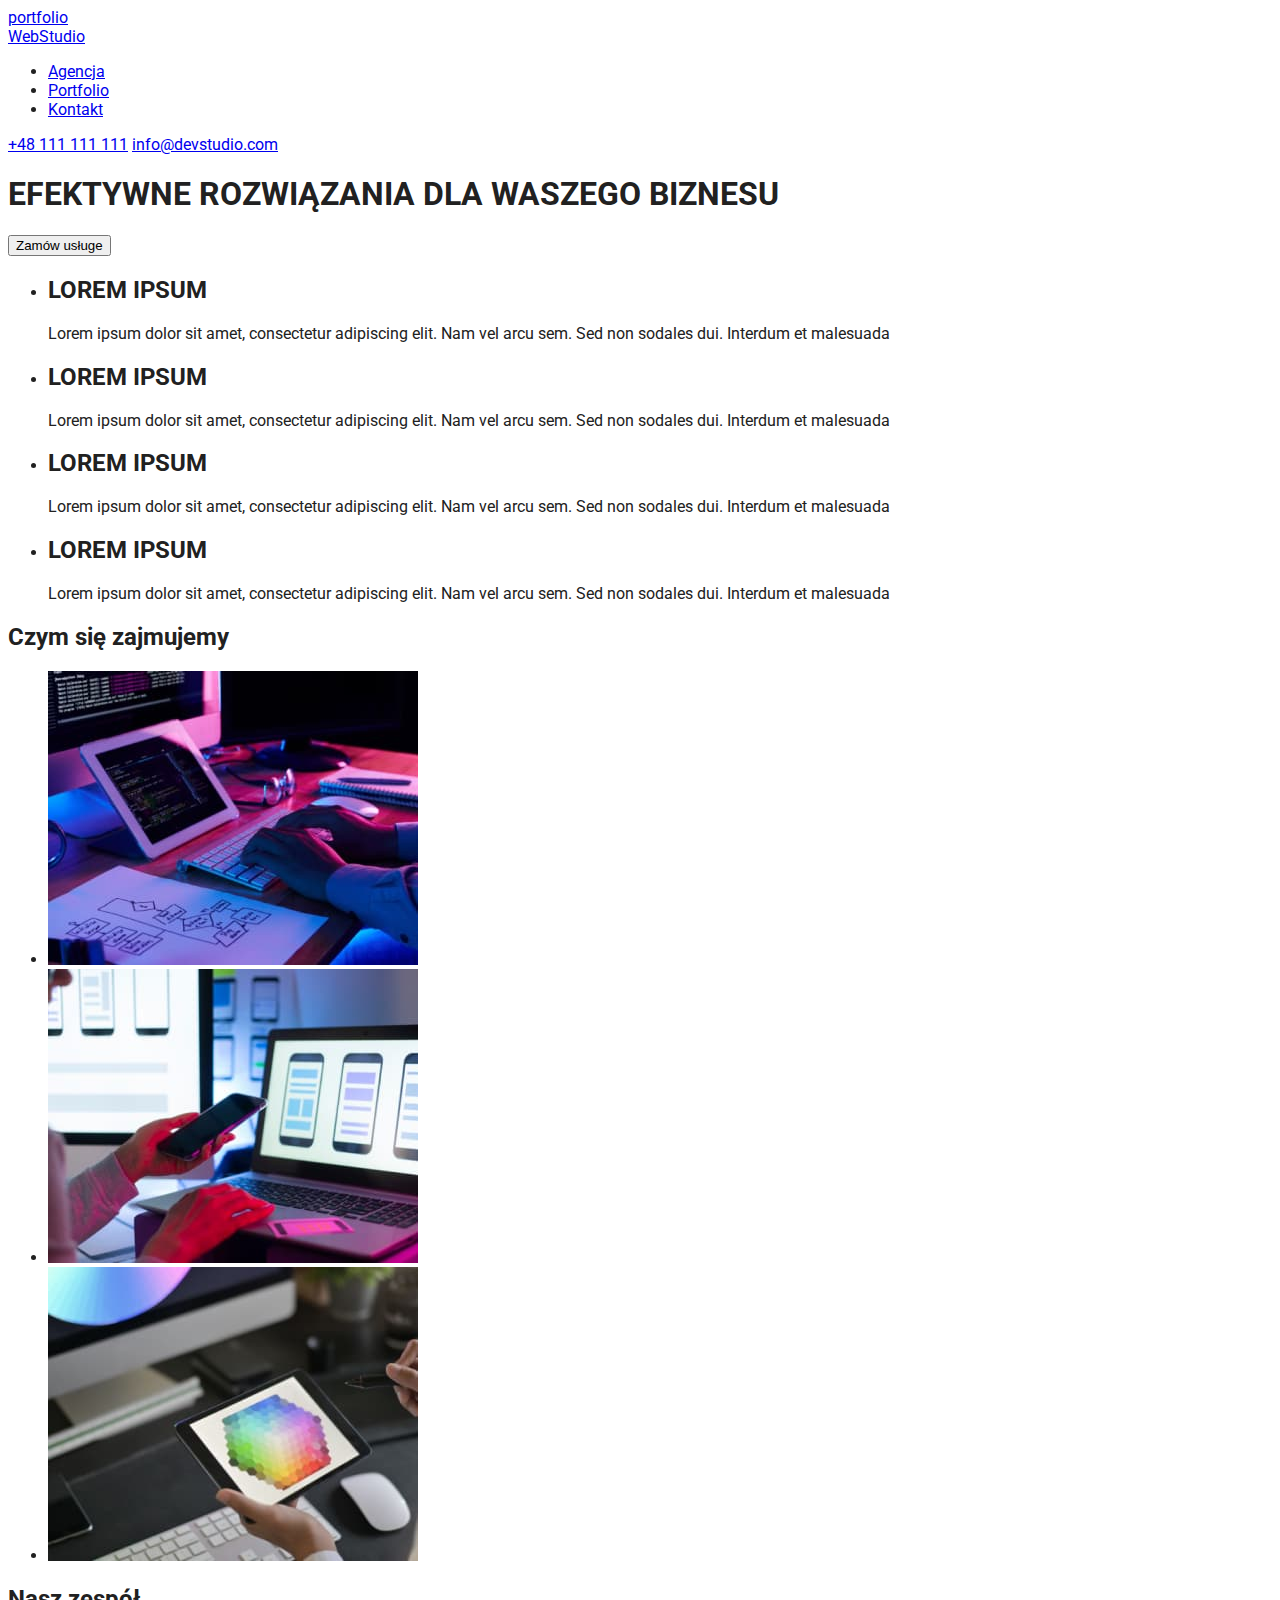
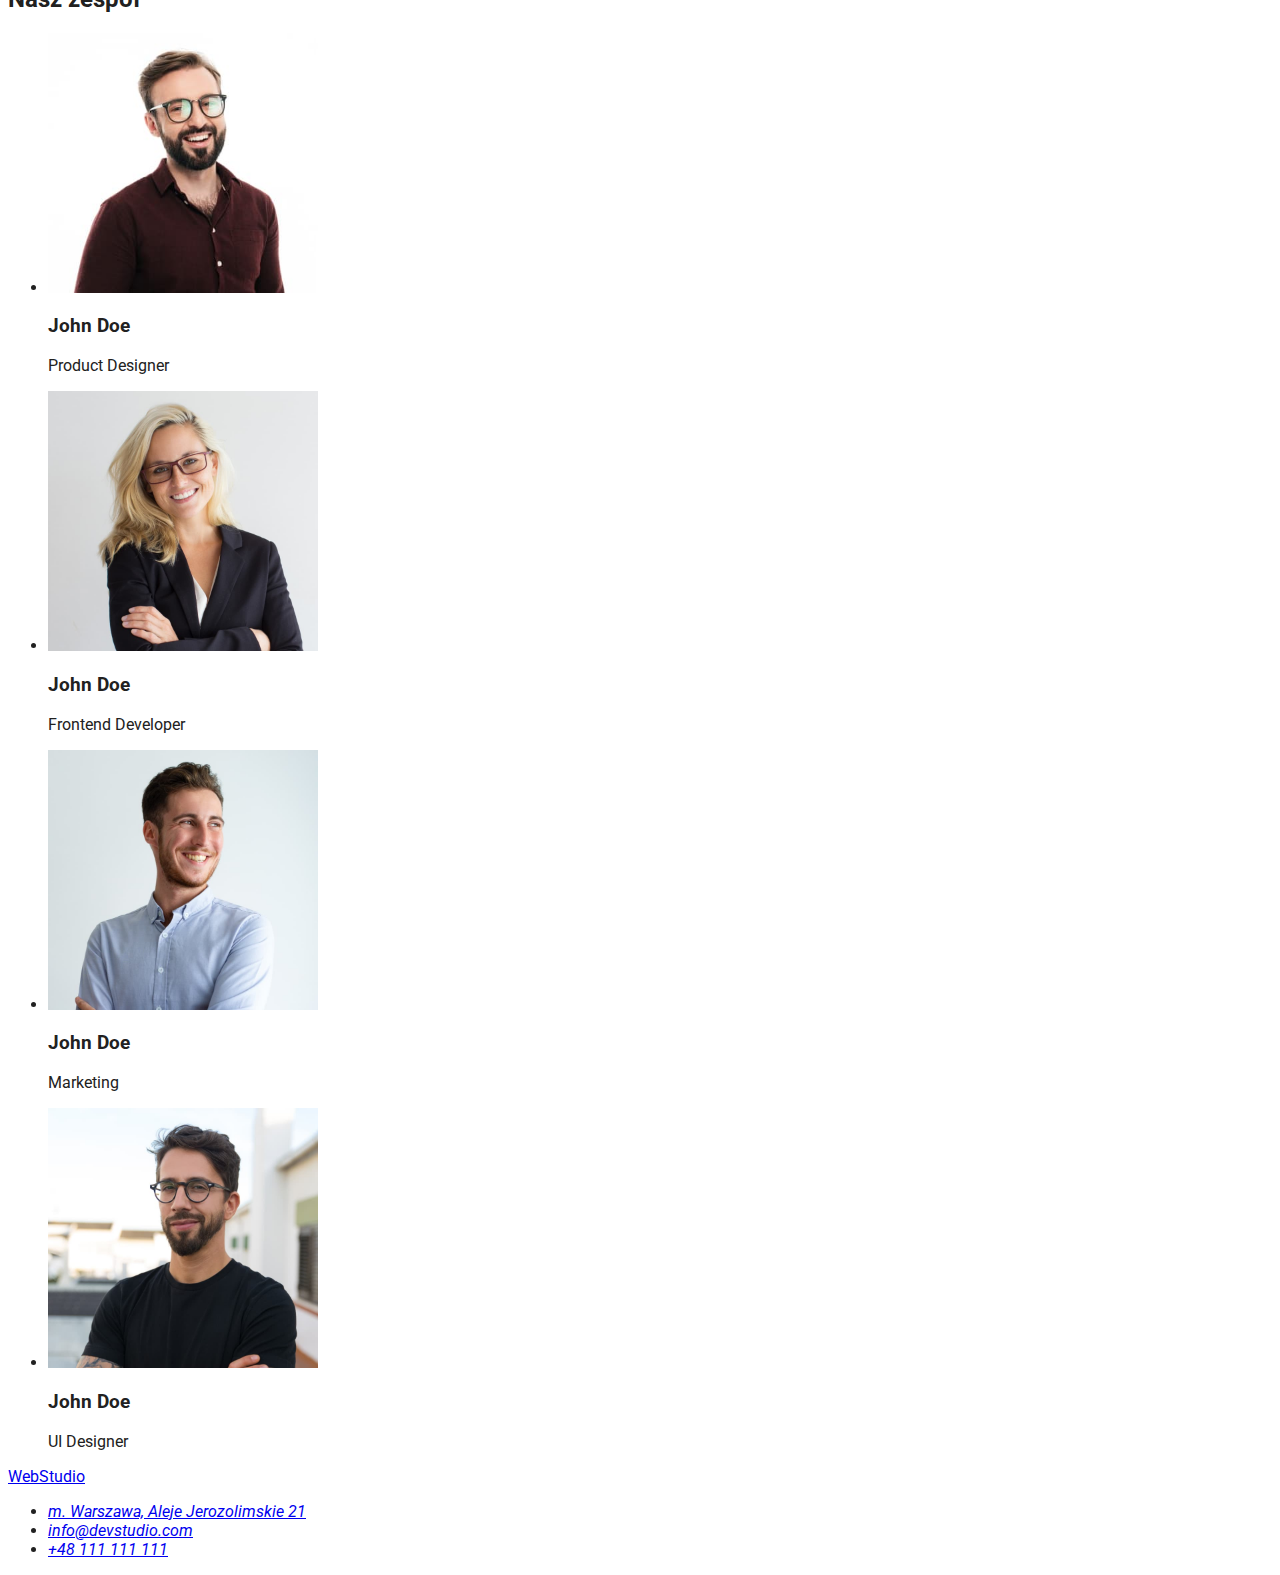
==== index.html @ d54c9ad9 "git add" ====
<!DOCTYPE html>
<html lang="pl">
  <head>
    <meta charset="UTF-8" />
    <meta http-equiv="X-UA-Compatible" content="IE=edge" />
    <meta name="viewport" content="width=device-width, initial-scale=1.0" />
    <title>WebStudio</title>

    <link rel="preconnect" href="https://fonts.googleapis.com" />
    <link rel="preconnect" href="https://fonts.gstatic.com" crossorigin />
    <link
      href="https://fonts.googleapis.com/css2?family=Raleway:wght@700&family=Roboto:wght@400;500;700;900&display=swap"
      rel="stylesheet"
    />
    <link rel="stylesheet" href="./css/styles.css" />
  </head>

  <body>
    <a href="./portfolio.html">portfolio</a>
    <header>
      <a href="./index.html">WebStudio</a>
      <nav>
        <ul class="header-links">
          <li><a href="./index.html">Agencja</a></li>
          <li><a href="./index.html">Portfolio</a></li>
          <li><a href="./index.html">Kontakt</a></li>
        </ul>
      </nav>
      <div class="contact-links">
        <a href="tel:+48111111111">+48 111 111 111</a>
        <a href="mailto:info@devstudio.com">info@devstudio.com</a>
      </div>
    </header>

    <main>
      <section>
        <h1>EFEKTYWNE ROZWIĄZANIA DLA WASZEGO BIZNESU</h1>
        <button type="button">Zamów usługe</button>
      </section>
      <section>
        <ul>
          <li>
            <h2>LOREM IPSUM</h2>
            <p>
              Lorem ipsum dolor sit amet, consectetur adipiscing elit. Nam vel
              arcu sem. Sed non sodales dui. Interdum et malesuada
            </p>
          </li>

          <li>
            <h2>LOREM IPSUM</h2>
            <p>
              Lorem ipsum dolor sit amet, consectetur adipiscing elit. Nam vel
              arcu sem. Sed non sodales dui. Interdum et malesuada
            </p>
          </li>
          <li>
            <h2>LOREM IPSUM</h2>
            <p>
              Lorem ipsum dolor sit amet, consectetur adipiscing elit. Nam vel
              arcu sem. Sed non sodales dui. Interdum et malesuada
            </p>
          </li>
          <li>
            <h2>LOREM IPSUM</h2>
            <p>
              Lorem ipsum dolor sit amet, consectetur adipiscing elit. Nam vel
              arcu sem. Sed non sodales dui. Interdum et malesuada
            </p>
          </li>
        </ul>
      </section>
      <section>
        <h2>Czym się zajmujemy</h2>
        <ul>
          <li>
            <img
              src="./images/img.jpg"
              alt="typing on keyboard"
              width="370"
              height="294"
            />
          </li>
          <li>
            <img
              src="./images/box2.jpg"
              alt="phone holding"
              width="370"
              height="294"
            />
          </li>
          <li>
            <img
              src="./images/box3.jpg"
              alt="tablet holding"
              width="370"
              height="294"
            />
          </li>
        </ul>
      </section>
      <section>
        <h2>Nasz zespół</h2>
        <ul>
          <li>
            <img
              src="./images/img(1).jpg"
              alt="smiling man"
              width="270"
              height="260"
            />
            <h3>John Doe</h3>
            <p>Product Designer</p>
          </li>
          <li>
            <img
              src="./images/img(2).jpg"
              alt="blond woman smiling"
              width="270"
              height="260"
            />
            <h3>John Doe</h3>
            <p>Frontend Developer</p>
          </li>
          <li>
            <img
              src="./images/img(3).jpg"
              alt="smiling man"
              width="270"
              height="260"
            />
            <h3>John Doe</h3>
            <p>Marketing</p>
          </li>
          <li>
            <img
              src="./images/img(4).jpg"
              alt="man with glasses"
              width="270"
              height="260"
            />
            <h3>John Doe</h3>
            <p>UI Designer</p>
          </li>
        </ul>
      </section>
    </main>

    <footer>
      <a href="./index.html">WebStudio</a>
      <address>
        <ul class="contact-links">
          <li>
            <a href="address:m.warszawa,alejejerozolimskie21"
              >m. Warszawa, Aleje Jerozolimskie 21</a
            >
          </li>
          <li><a href="mailto:info@devstudio.com">info@devstudio.com</a></li>
          <li><a href="tel:+48111111111">+48 111 111 111</a></li>
        </ul>
      </address>
    </footer>
  </body>
</html>
---- css/styles.css ----
body {
  font-family: "Roboto", sans-serif;
  color: #212121;
}

.header-links:hover,
.header-links:focus {
  text-decoration: none;
  color: #2196f3;
}
.contact-links:hover,
.contact-links:focus {
  text-decoration: none;
  color: #2196f3;
}
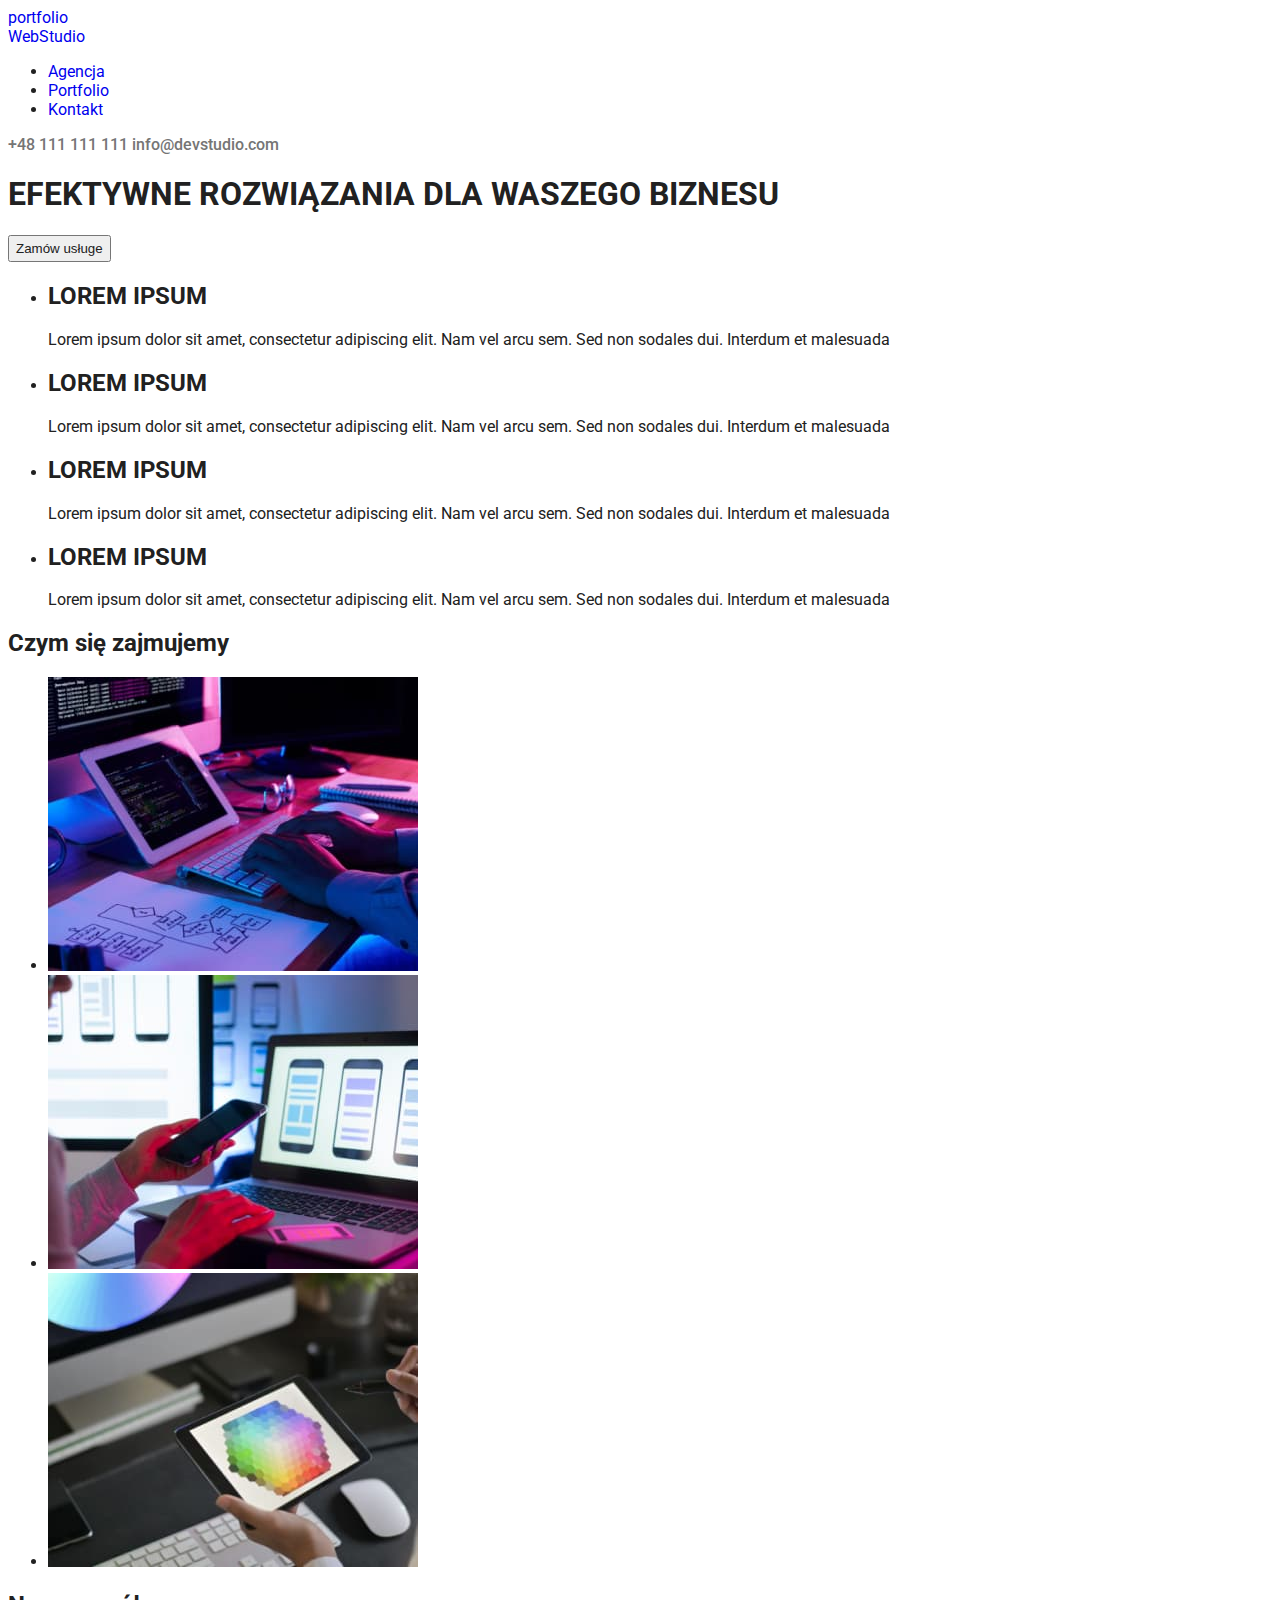
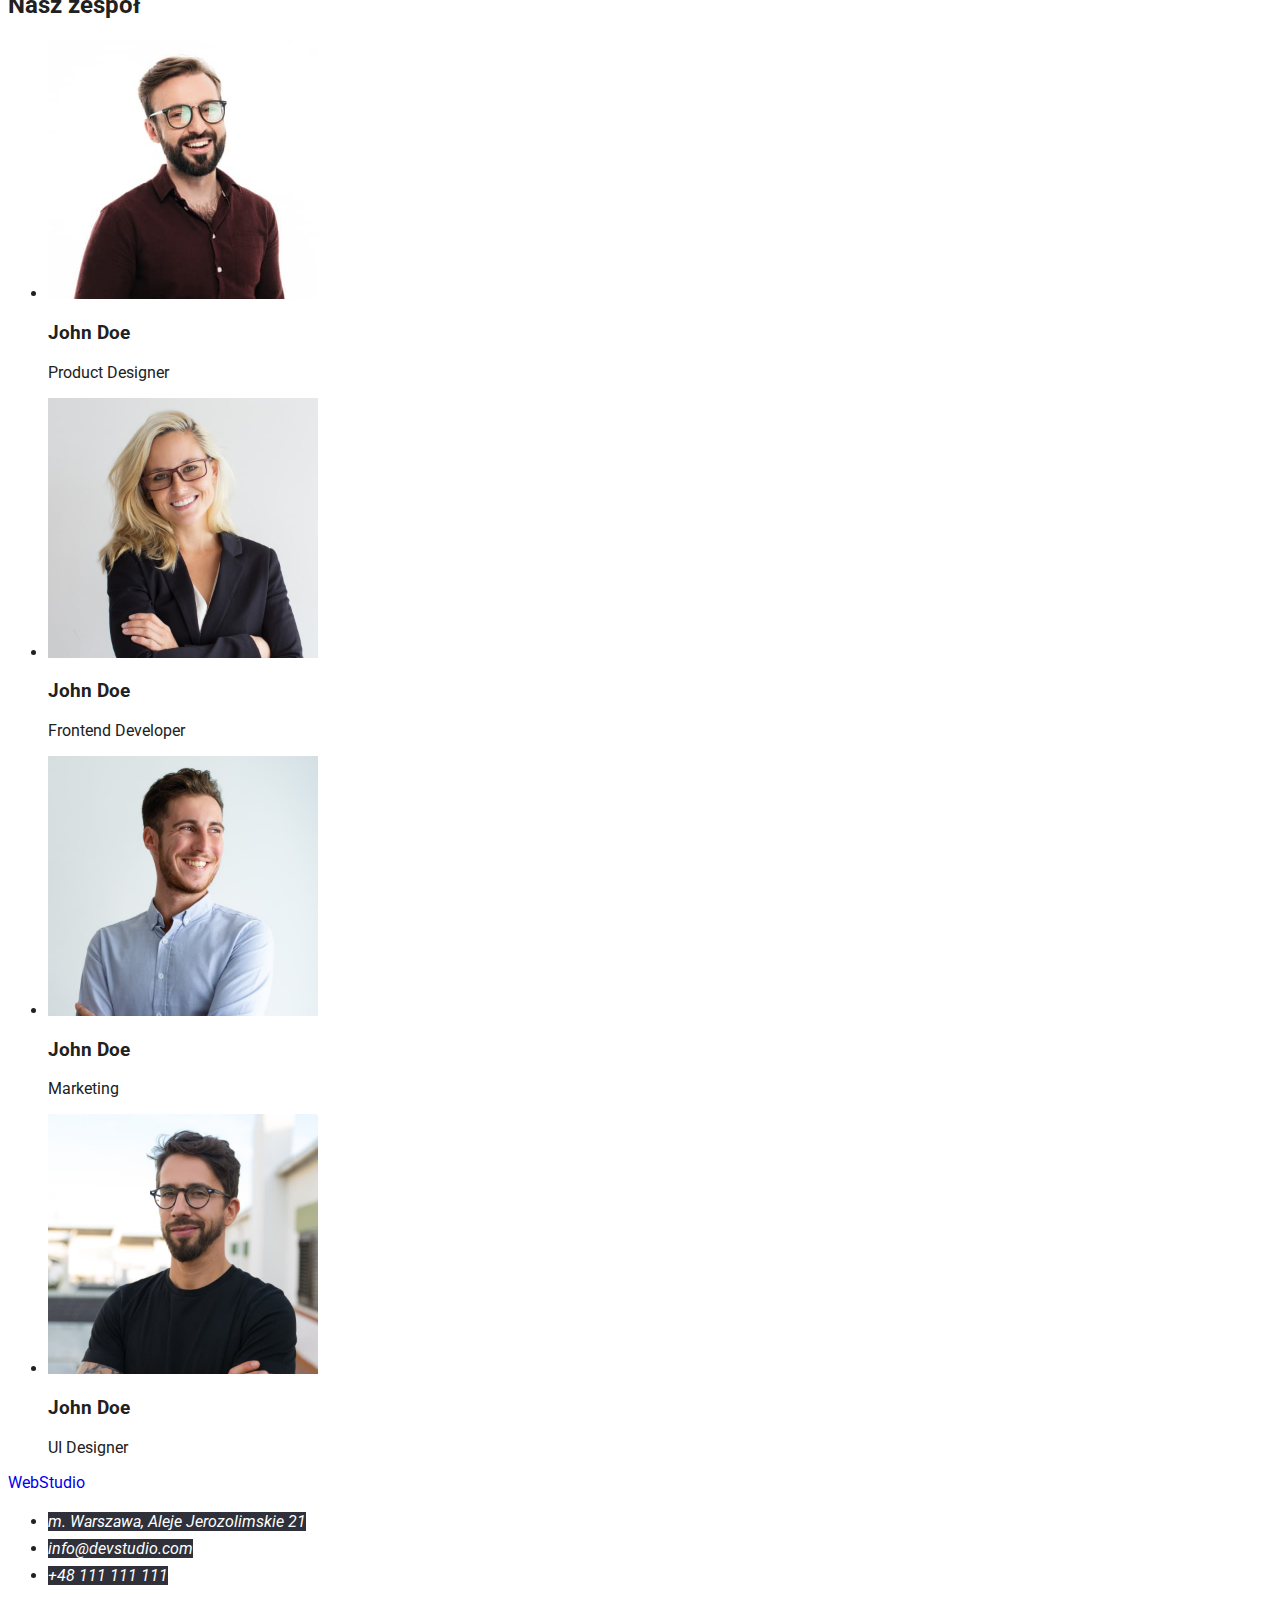
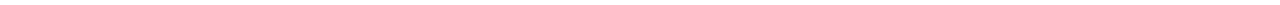
==== commit 2bd28111: "git add" ====
--- a/index.html
+++ b/index.html
@@ -20,22 +20,24 @@
     <header>
       <a href="./index.html">WebStudio</a>
       <nav>
-        <ul class="header-links">
-          <li><a href="./index.html">Agencja</a></li>
-          <li><a href="./index.html">Portfolio</a></li>
-          <li><a href="./index.html">Kontakt</a></li>
+        <ul>
+          <li><a class="header-links" href="./index.html">Agencja</a></li>
+          <li><a class="header-links" href="./index.html">Portfolio</a></li>
+          <li><a class="header-links" href="./index.html">Kontakt</a></li>
         </ul>
       </nav>
-      <div class="contact-links">
-        <a href="tel:+48111111111">+48 111 111 111</a>
-        <a href="mailto:info@devstudio.com">info@devstudio.com</a>
+      <div>
+        <a class="header-contact" href="tel:+48111111111">+48 111 111 111</a>
+        <a class="header-contact" href="mailto:info@devstudio.com"
+          >info@devstudio.com</a
+        >
       </div>
     </header>
 
     <main>
       <section>
         <h1>EFEKTYWNE ROZWIĄZANIA DLA WASZEGO BIZNESU</h1>
-        <button type="button">Zamów usługe</button>
+        <button class="button-link" type="button">Zamów usługe</button>
       </section>
       <section>
         <ul>
@@ -149,14 +151,22 @@
     <footer>
       <a href="./index.html">WebStudio</a>
       <address>
-        <ul class="contact-links">
+        <ul>
           <li>
-            <a href="address:m.warszawa,alejejerozolimskie21"
+            <a
+              class="footer-link"
+              href="address:m.warszawa,alejejerozolimskie21"
               >m. Warszawa, Aleje Jerozolimskie 21</a
             >
           </li>
-          <li><a href="mailto:info@devstudio.com">info@devstudio.com</a></li>
-          <li><a href="tel:+48111111111">+48 111 111 111</a></li>
+          <li>
+            <a class="footer-link" href="mailto:info@devstudio.com"
+              >info@devstudio.com</a
+            >
+          </li>
+          <li>
+            <a class="footer-link" href="tel:+48111111111">+48 111 111 111</a>
+          </li>
         </ul>
       </address>
     </footer>
--- a/css/styles.css
+++ b/css/styles.css
@@ -1,15 +1,59 @@
 body {
   font-family: "Roboto", sans-serif;
+  background: #ffffff;
   color: #212121;
 }
 
-.header-links:hover,
-.header-links:focus {
+a {
   text-decoration: none;
+}
+
+.header-link {
+  color: #212121;
+  font-weight: 500;
+  font-size: 14;
+  line-height: 1.1;
+}
+
+.header-link:hover,
+.header-link:focus {
   color: #2196f3;
 }
-.contact-links:hover,
-.contact-links:focus {
-  text-decoration: none;
+
+.header-contact {
+  color: #757575;
+  font-size: 14;
+  line-height: 1.1;
+  font-weight: 500;
+}
+
+.header-contact:hover,
+.header-contact:focus {
   color: #2196f3;
 }
+
+.button-link {
+  cursor: pointer;
+  color: #212121;
+  font-size: 16;
+  line-height: 1.6;
+  font-weight: 500;
+}
+
+.button-link :hover,
+.button-link :focus {
+  color: #2196f3;
+}
+
+.footer-link {
+  background-color: #2f303a;
+  color: #ffffff;
+  font-size: 14;
+  line-height: 1.7;
+  font-weight: 400;
+}
+
+.footer-link:hover,
+.footer-link:focus {
+  color: #2196f3;
+}
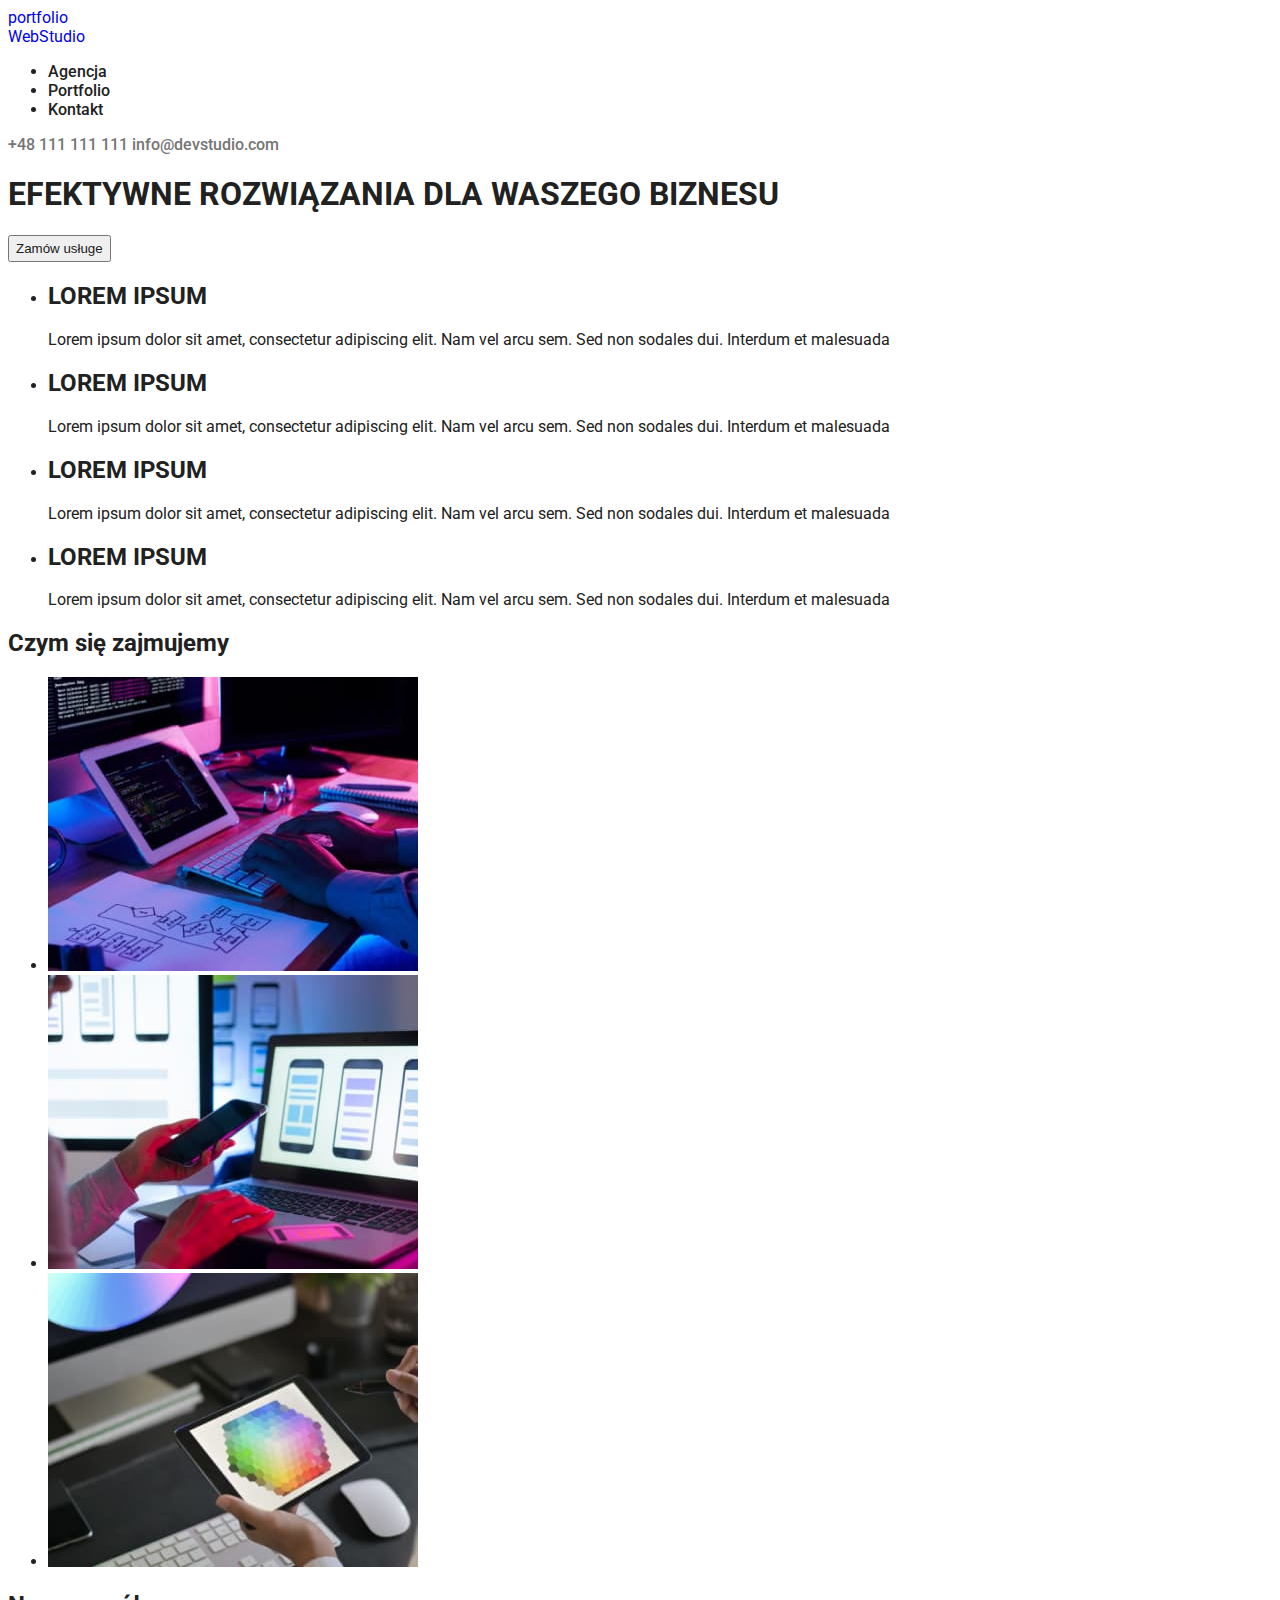
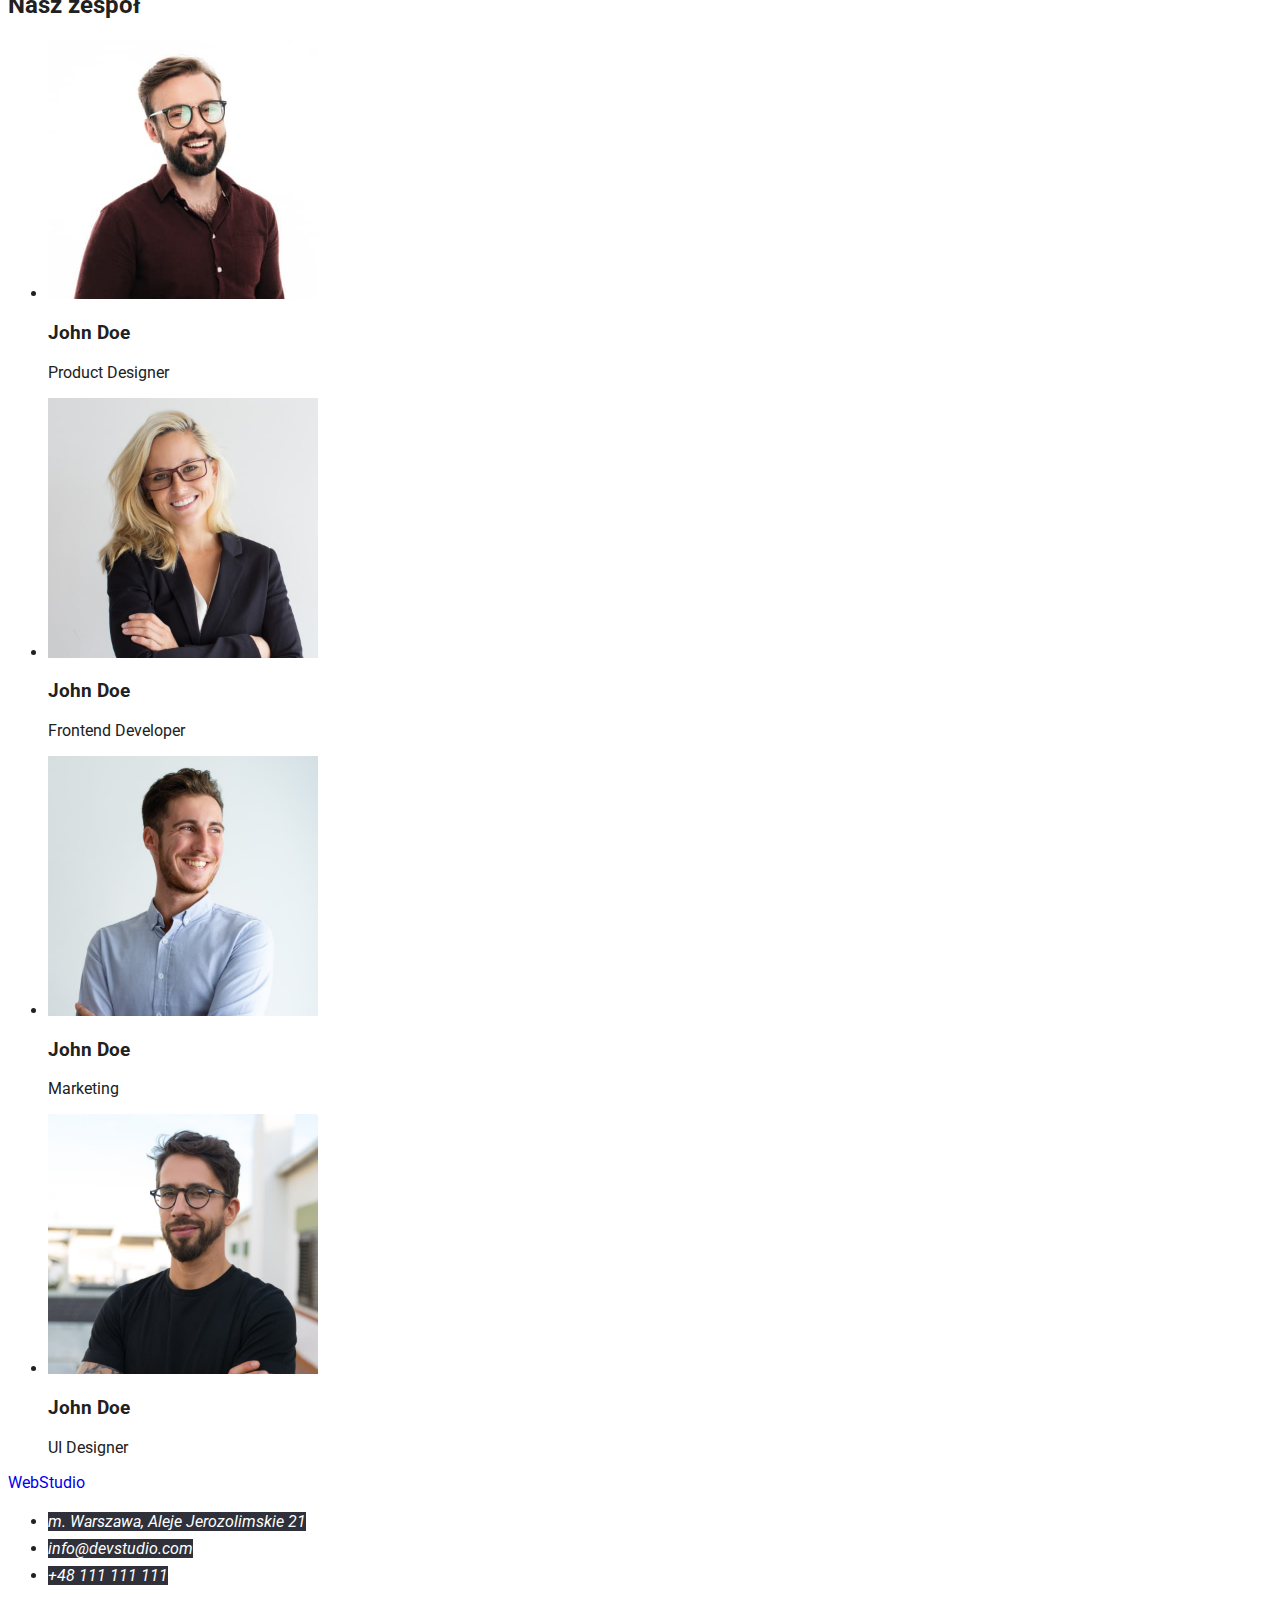
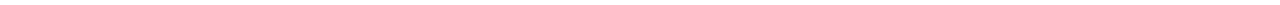
==== commit ac4858e5: "git add" ====
--- a/index.html
+++ b/index.html
@@ -21,9 +21,9 @@
       <a href="./index.html">WebStudio</a>
       <nav>
         <ul>
-          <li><a class="header-links" href="./index.html">Agencja</a></li>
-          <li><a class="header-links" href="./index.html">Portfolio</a></li>
-          <li><a class="header-links" href="./index.html">Kontakt</a></li>
+          <li><a class="header-link" href="./index.html">Agencja</a></li>
+          <li><a class="header-link" href="./index.html">Portfolio</a></li>
+          <li><a class="header-link" href="./index.html">Kontakt</a></li>
         </ul>
       </nav>
       <div>
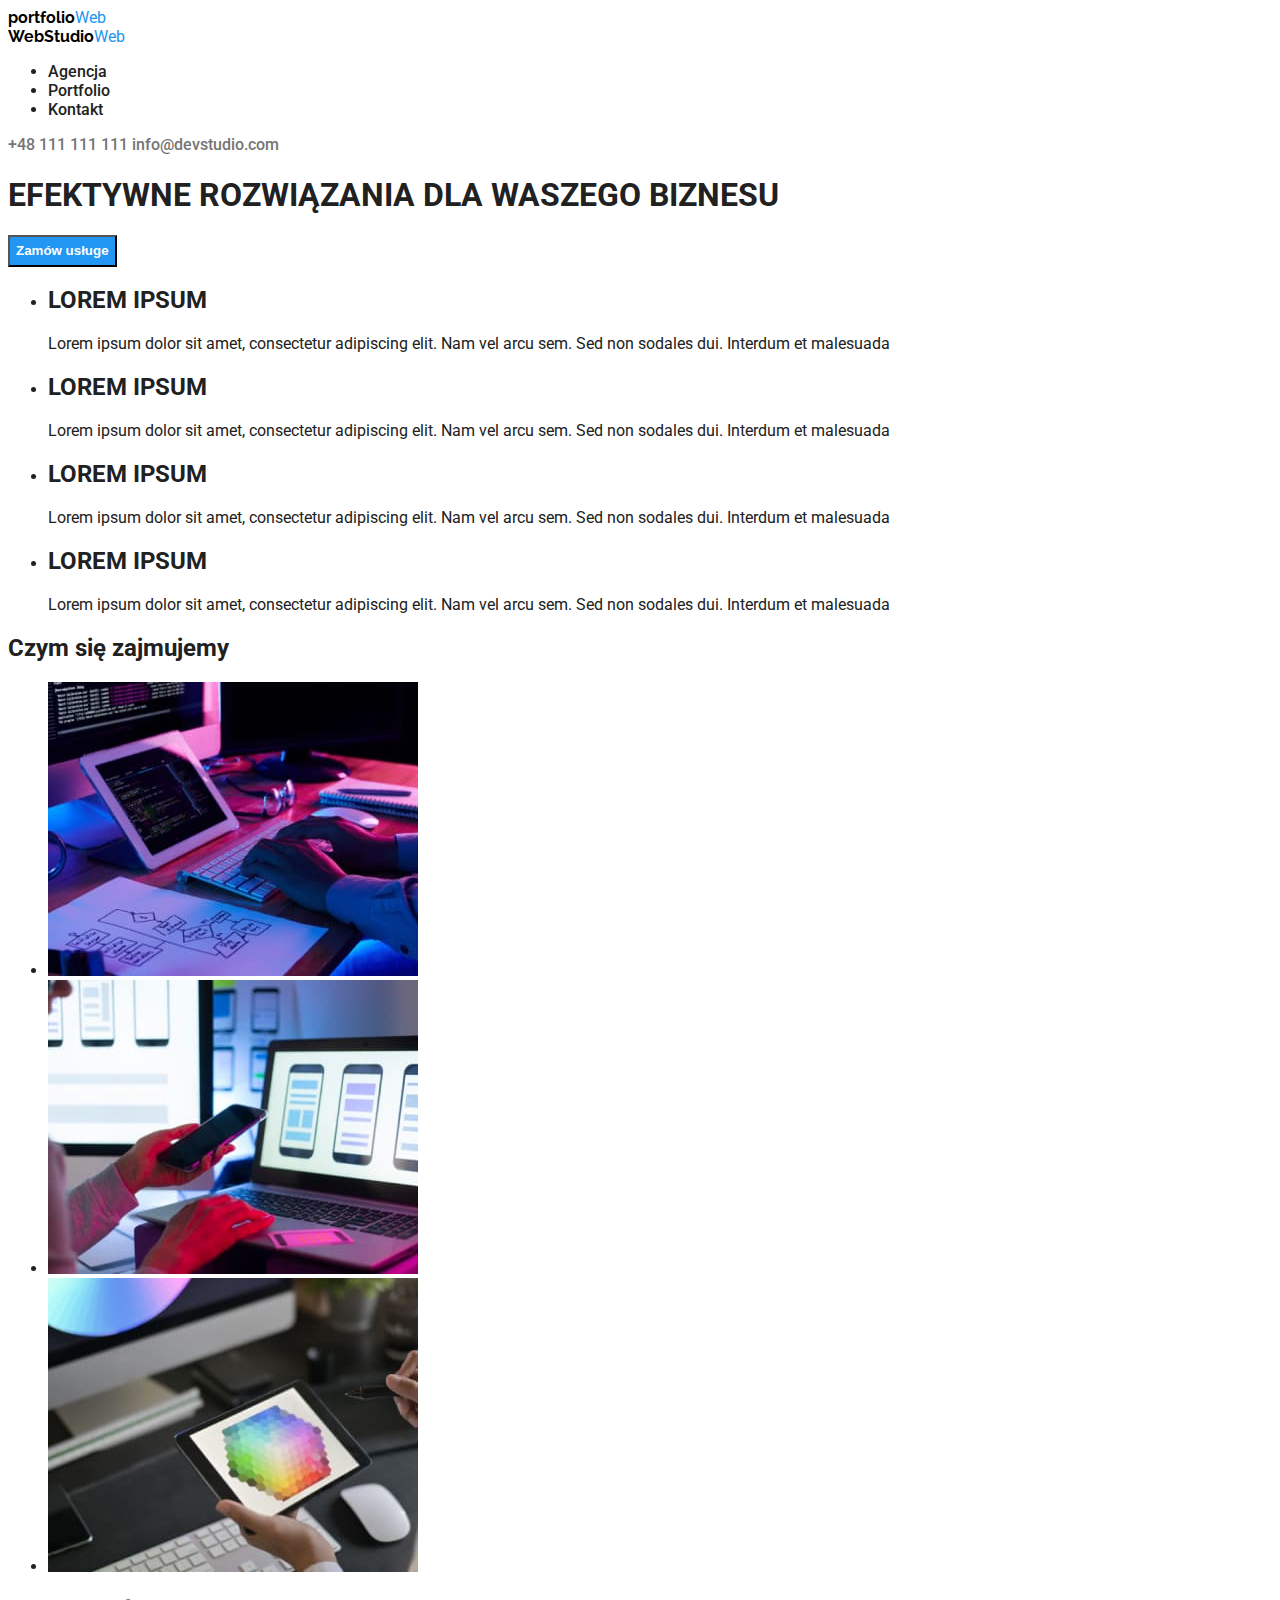
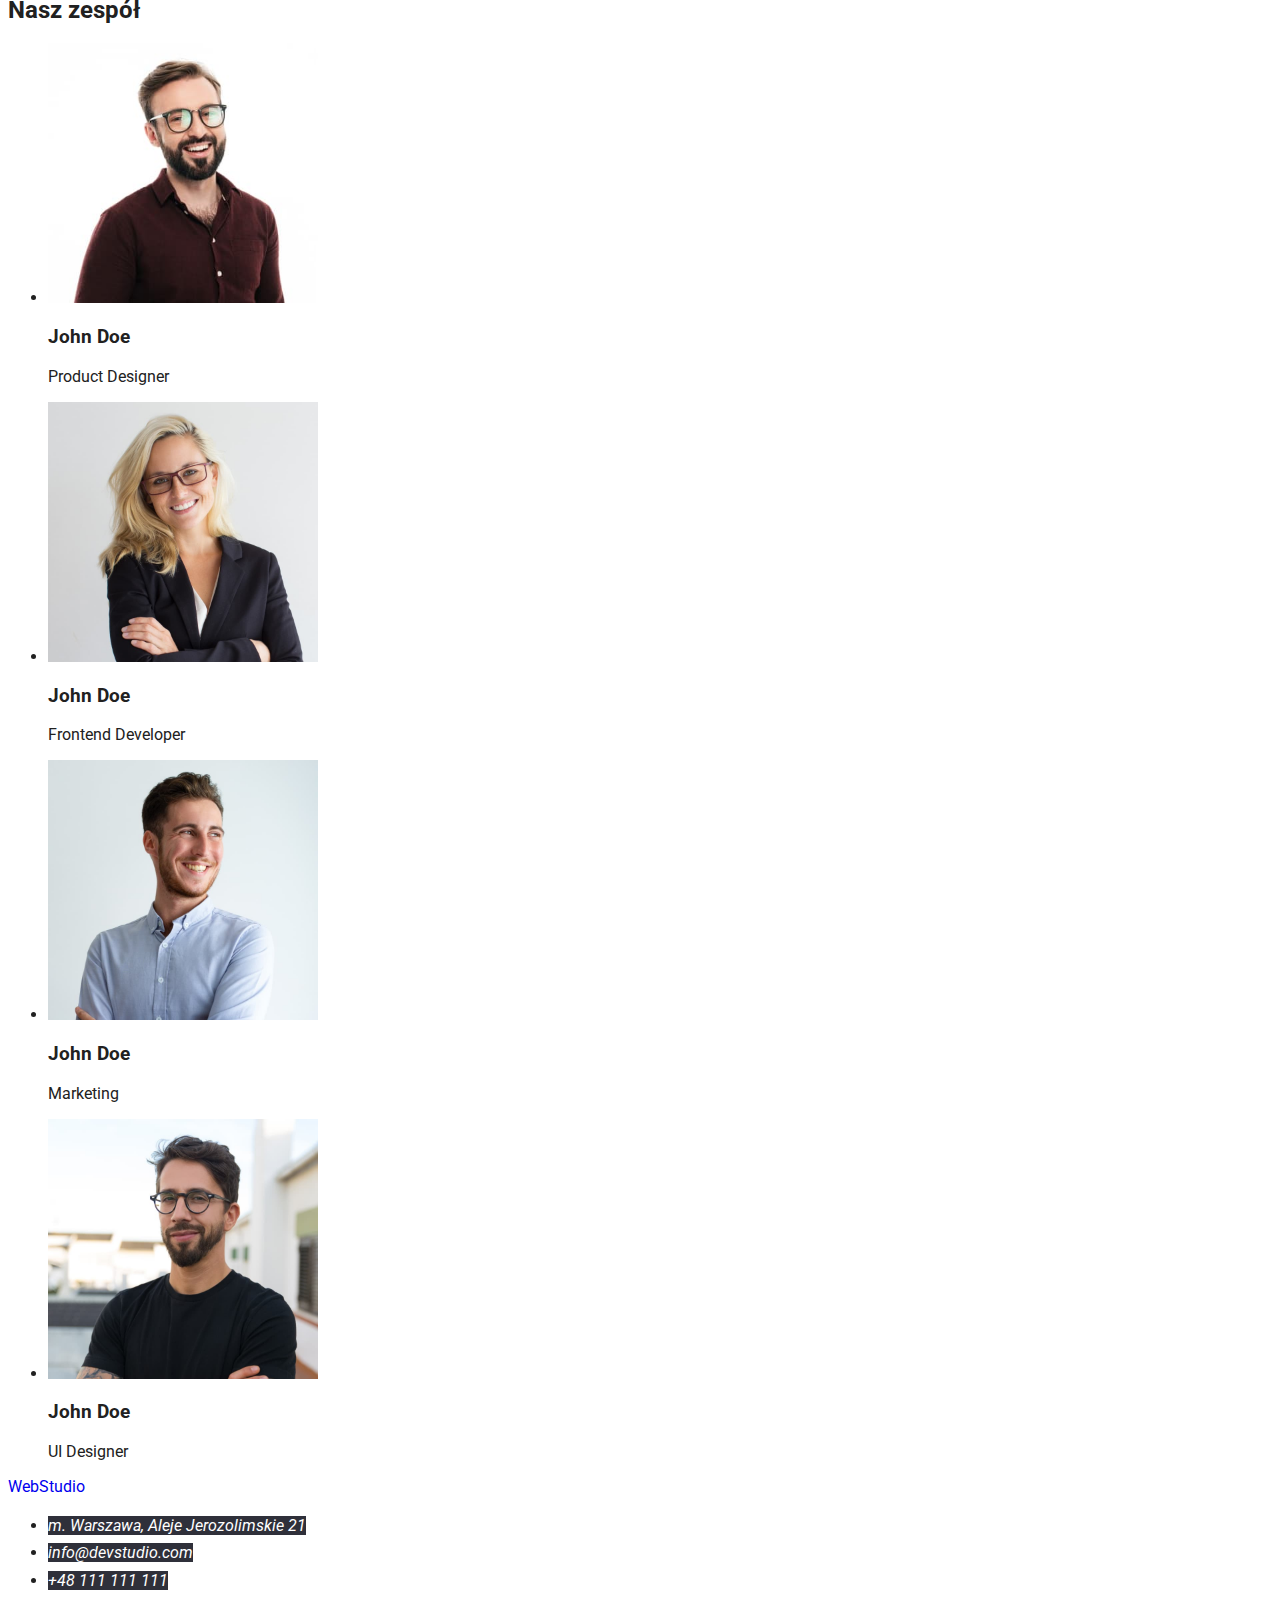
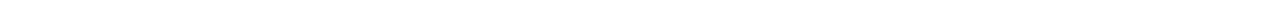
==== commit b90196b8: "git add" ====
--- a/index.html
+++ b/index.html
@@ -16,9 +16,11 @@
   </head>
 
   <body>
-    <a href="./portfolio.html">portfolio</a>
+    <a class="logo" href="./portfolio.html">portfolio</a
+    ><span class="highlight">Web</span>
     <header>
-      <a href="./index.html">WebStudio</a>
+      <a class="logo" href="./index.html">WebStudio</a
+      ><span class="highlight">Web</span>
       <nav>
         <ul>
           <li><a class="header-link" href="./index.html">Agencja</a></li>
@@ -37,7 +39,7 @@
     <main>
       <section>
         <h1>EFEKTYWNE ROZWIĄZANIA DLA WASZEGO BIZNESU</h1>
-        <button class="button-link" type="button">Zamów usługe</button>
+        <button class="button-webstudio" type="button">Zamów usługe</button>
       </section>
       <section>
         <ul>
--- a/css/styles.css
+++ b/css/styles.css
@@ -57,3 +57,24 @@
 .footer-link:focus {
   color: #2196f3;
 }
+
+.button-webstudio {
+  background: #2196f3;
+  color: #ffffff;
+  font-size: 16;
+  line-height: 1.9;
+  font-weight: 700;
+  cursor: pointer;
+}
+
+.logo {
+  font-family: Raleway;
+  font-size: 26;
+  line-height: 1.2;
+  font-weight: 700;
+  color: #000000;
+}
+
+.highlight {
+  color: #2196f3;
+}
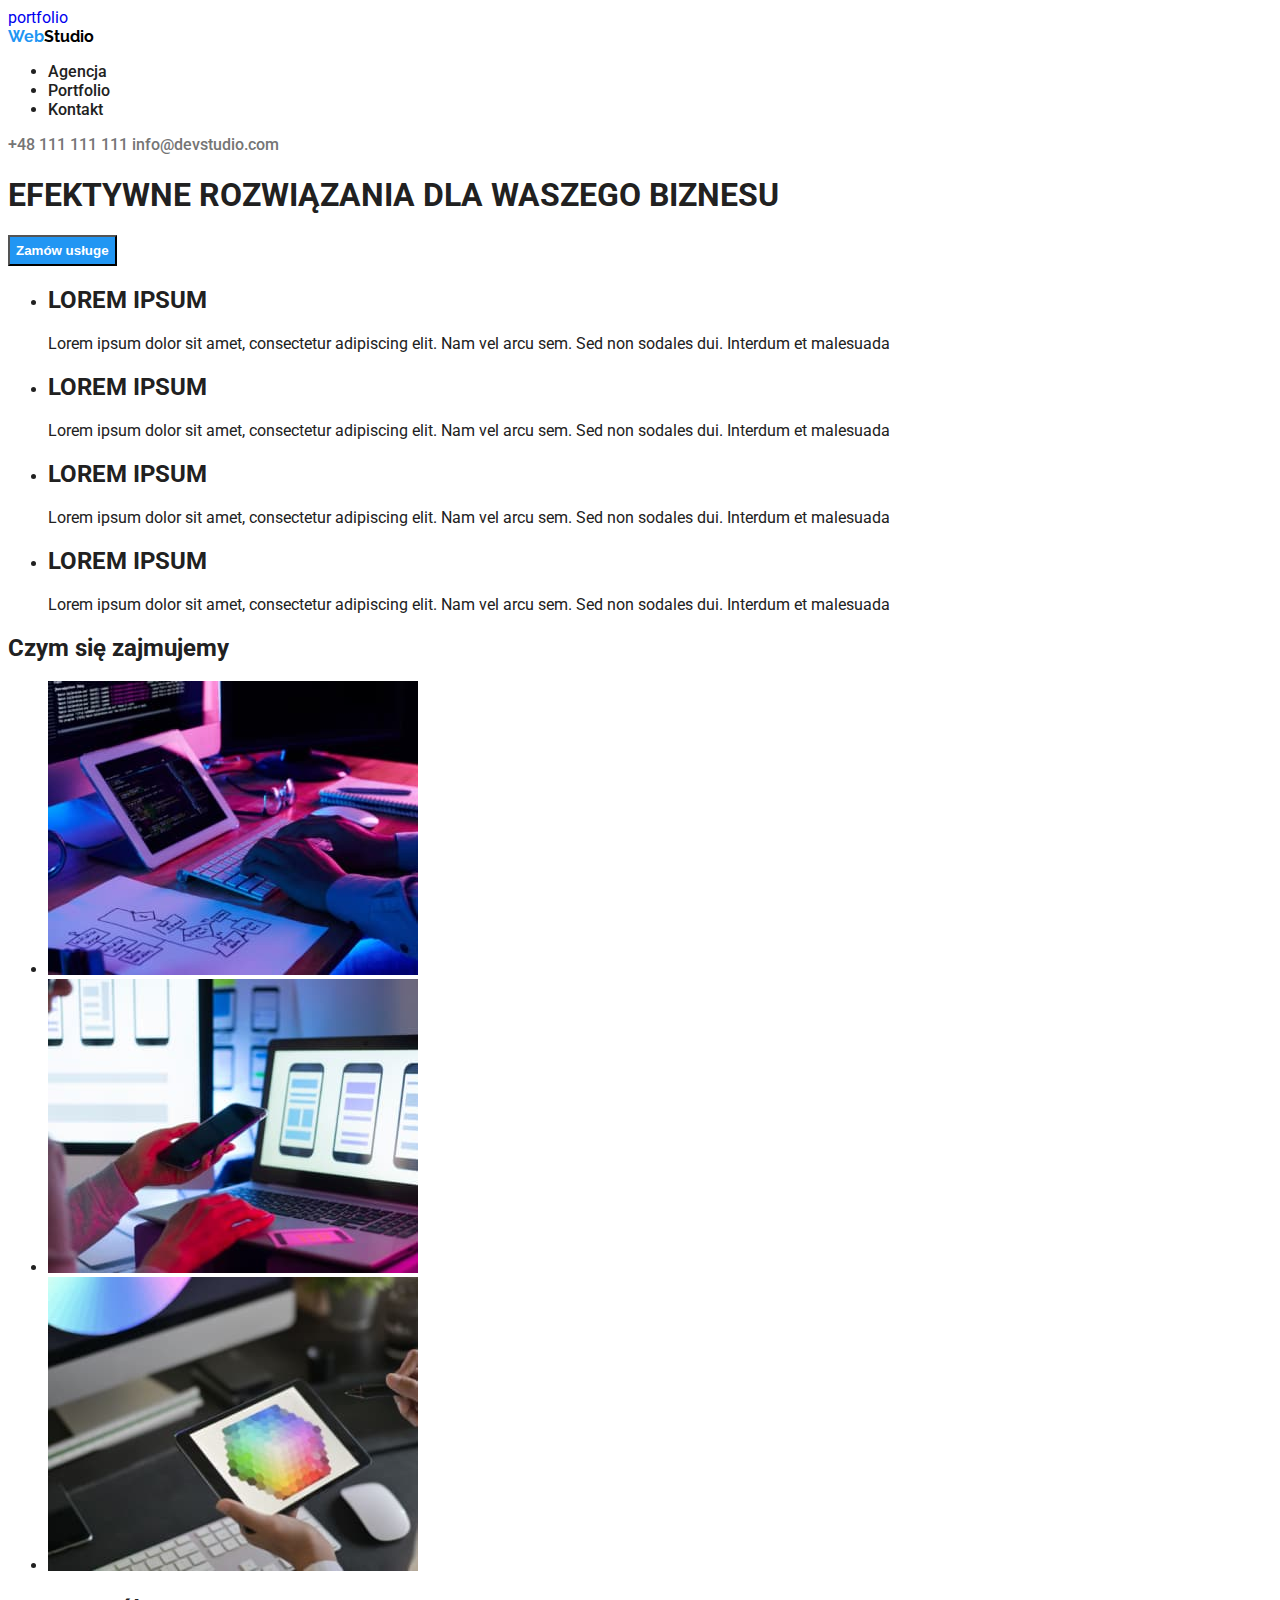
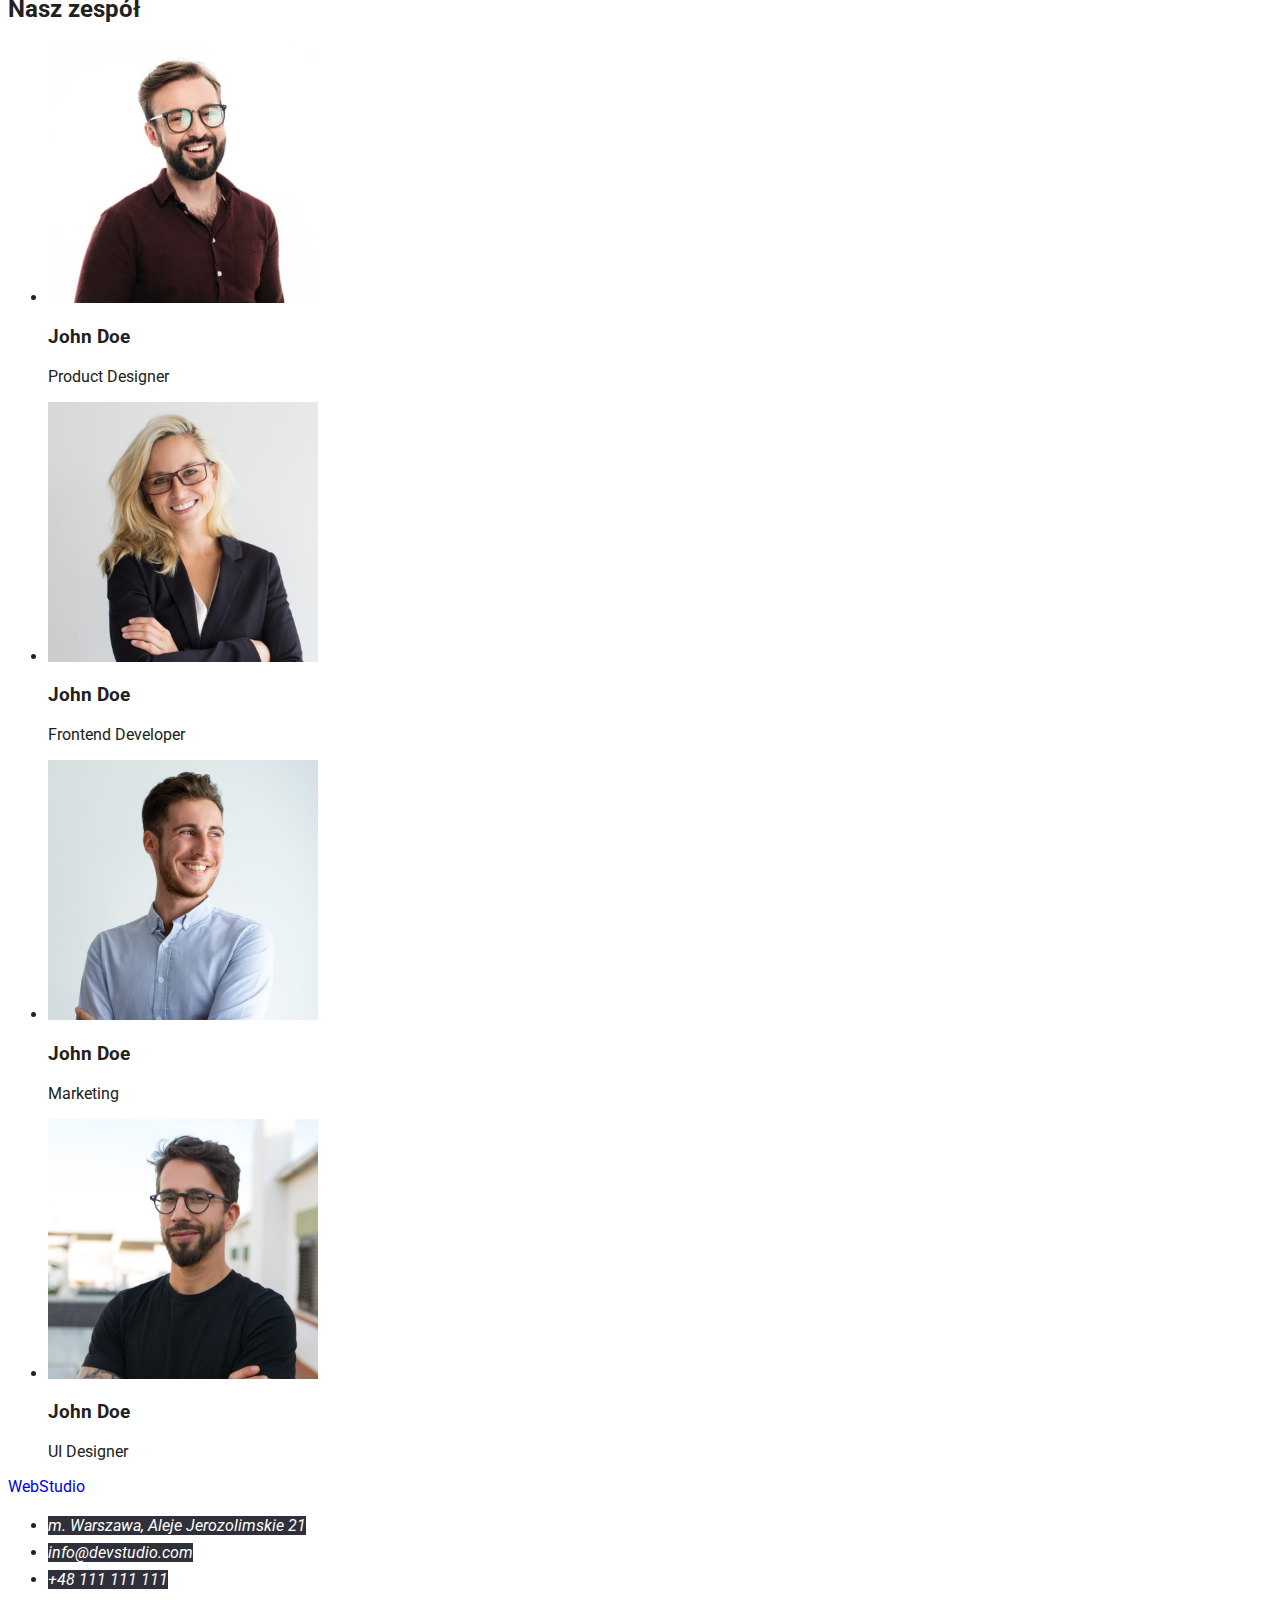
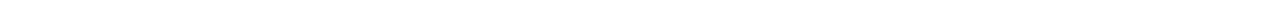
==== commit 20eaddde: "git add" ====
--- a/index.html
+++ b/index.html
@@ -16,11 +16,10 @@
   </head>
 
   <body>
-    <a class="logo" href="./portfolio.html">portfolio</a
-    ><span class="highlight">Web</span>
+    <a href="./portfolio.html">portfolio</a>
     <header>
-      <a class="logo" href="./index.html">WebStudio</a
-      ><span class="highlight">Web</span>
+      <a class="logo-web" href="./index.html">Web</a
+      ><span class="logo-studio">Studio</span>
       <nav>
         <ul>
           <li><a class="header-link" href="./index.html">Agencja</a></li>
--- a/css/styles.css
+++ b/css/styles.css
@@ -67,7 +67,7 @@
   cursor: pointer;
 }
 
-.logo {
+.logo-studio {
   font-family: Raleway;
   font-size: 26;
   line-height: 1.2;
@@ -75,6 +75,10 @@
   color: #000000;
 }
 
-.highlight {
+.logo-web {
   color: #2196f3;
+  font-family: Raleway;
+  font-size: 26;
+  line-height: 1.2;
+  font-weight: 700;
 }
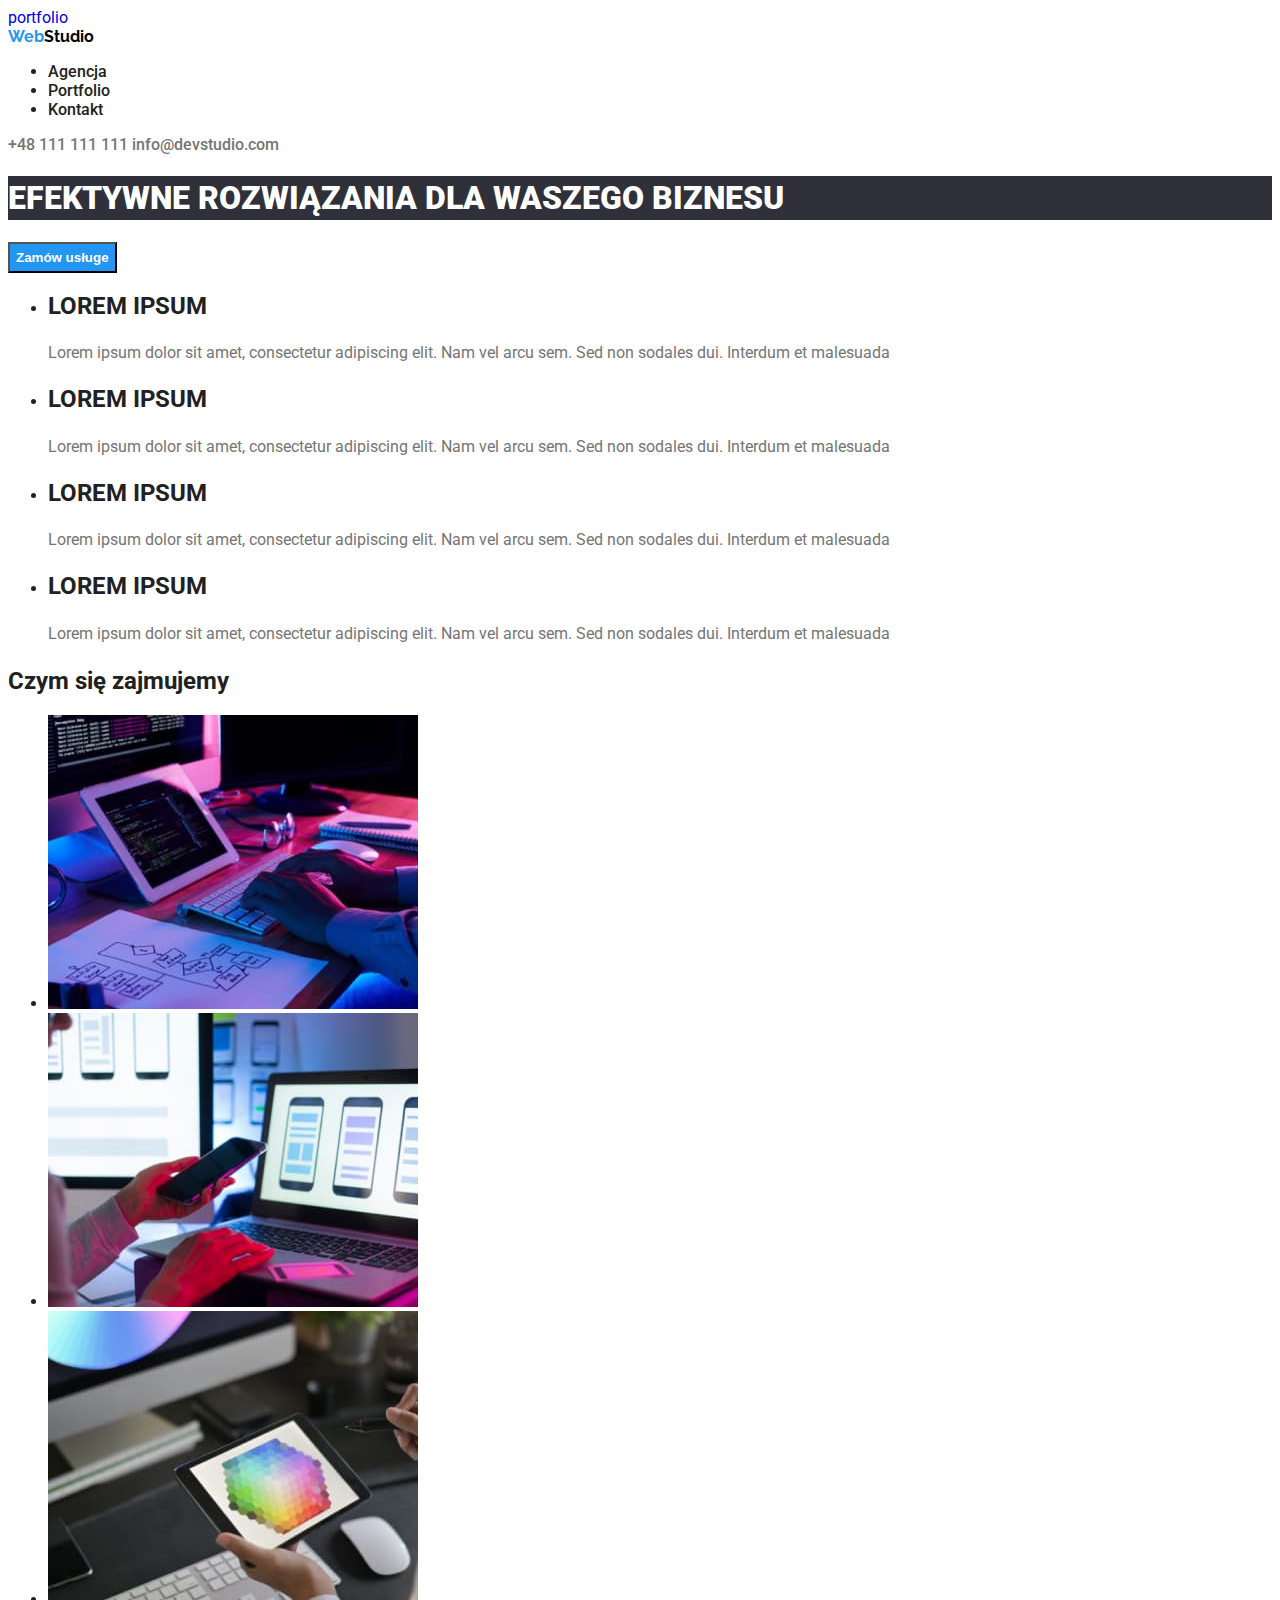
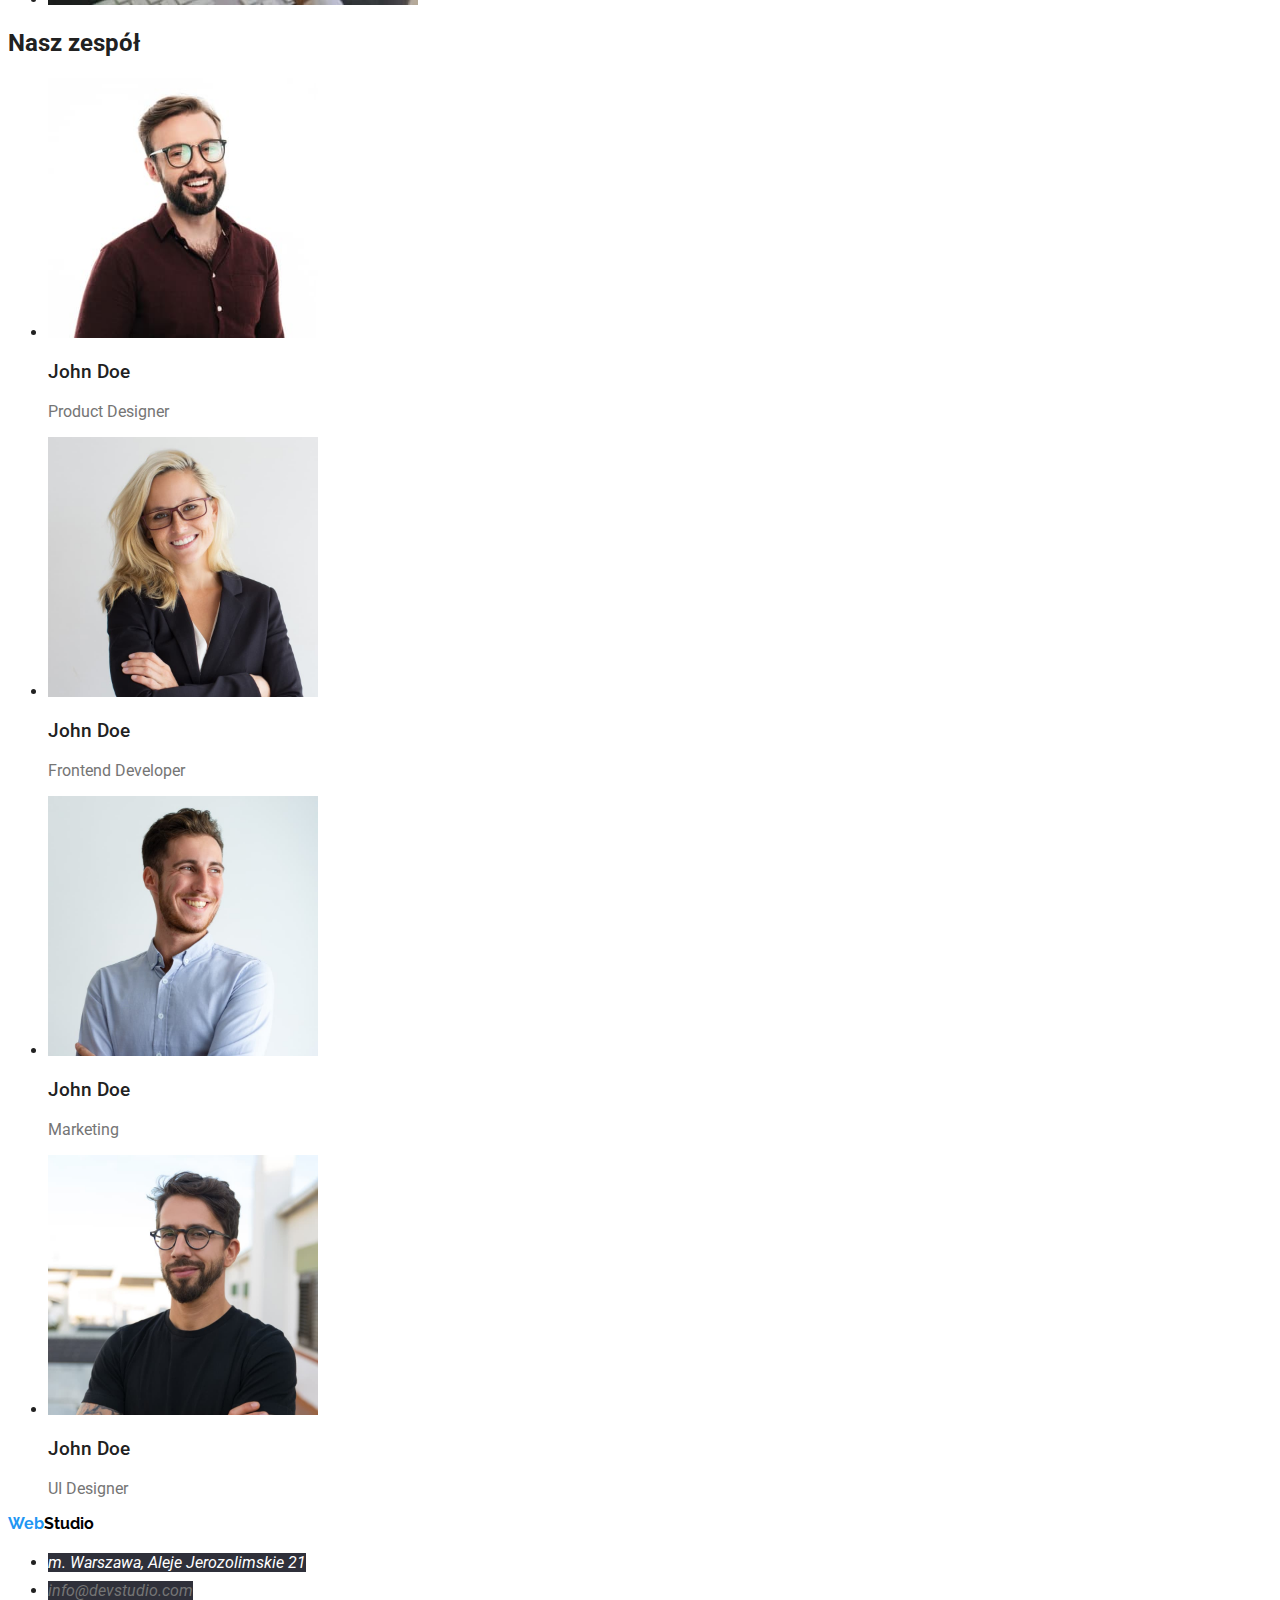
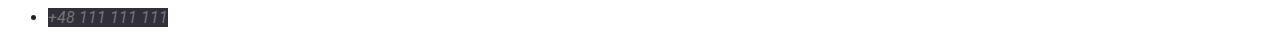
==== commit 43bb7aea: "git add" ====
--- a/index.html
+++ b/index.html
@@ -18,8 +18,10 @@
   <body>
     <a href="./portfolio.html">portfolio</a>
     <header>
-      <a class="logo-web" href="./index.html">Web</a
-      ><span class="logo-studio">Studio</span>
+      <a href="./index.html"
+        ><span class="logo-web">Web</span
+        ><span class="logo-studio">Studio</span></a
+      >
       <nav>
         <ul>
           <li><a class="header-link" href="./index.html">Agencja</a></li>
@@ -37,36 +39,36 @@
 
     <main>
       <section>
-        <h1>EFEKTYWNE ROZWIĄZANIA DLA WASZEGO BIZNESU</h1>
+        <h1 class="webstudio-h1">EFEKTYWNE ROZWIĄZANIA DLA WASZEGO BIZNESU</h1>
         <button class="button-webstudio" type="button">Zamów usługe</button>
       </section>
       <section>
         <ul>
           <li>
-            <h2>LOREM IPSUM</h2>
-            <p>
+            <h2 class="lorem-h2">LOREM IPSUM</h2>
+            <p class="paragraph-lorem">
               Lorem ipsum dolor sit amet, consectetur adipiscing elit. Nam vel
               arcu sem. Sed non sodales dui. Interdum et malesuada
             </p>
           </li>
 
           <li>
-            <h2>LOREM IPSUM</h2>
-            <p>
+            <h2 class="lorem-h2">LOREM IPSUM</h2>
+            <p class="paragraph-lorem">
               Lorem ipsum dolor sit amet, consectetur adipiscing elit. Nam vel
               arcu sem. Sed non sodales dui. Interdum et malesuada
             </p>
           </li>
           <li>
-            <h2>LOREM IPSUM</h2>
-            <p>
+            <h2 class="lorem-h2">LOREM IPSUM</h2>
+            <p class="paragraph-lorem">
               Lorem ipsum dolor sit amet, consectetur adipiscing elit. Nam vel
               arcu sem. Sed non sodales dui. Interdum et malesuada
             </p>
           </li>
           <li>
-            <h2>LOREM IPSUM</h2>
-            <p>
+            <h2 class="lorem-h2">LOREM IPSUM</h2>
+            <p class="paragraph-lorem">
               Lorem ipsum dolor sit amet, consectetur adipiscing elit. Nam vel
               arcu sem. Sed non sodales dui. Interdum et malesuada
             </p>
@@ -74,7 +76,7 @@
         </ul>
       </section>
       <section>
-        <h2>Czym się zajmujemy</h2>
+        <h2 class="our-job-h2">Czym się zajmujemy</h2>
         <ul>
           <li>
             <img
@@ -103,7 +105,7 @@
         </ul>
       </section>
       <section>
-        <h2>Nasz zespół</h2>
+        <h2 class="out-team-h2">Nasz zespół</h2>
         <ul>
           <li>
             <img
@@ -112,8 +114,8 @@
               width="270"
               height="260"
             />
-            <h3>John Doe</h3>
-            <p>Product Designer</p>
+            <h3 class="photo-name">John Doe</h3>
+            <p class="work-position">Product Designer</p>
           </li>
           <li>
             <img
@@ -122,8 +124,8 @@
               width="270"
               height="260"
             />
-            <h3>John Doe</h3>
-            <p>Frontend Developer</p>
+            <h3 class="photo-name">John Doe</h3>
+            <p class="work-position">Frontend Developer</p>
           </li>
           <li>
             <img
@@ -132,8 +134,8 @@
               width="270"
               height="260"
             />
-            <h3>John Doe</h3>
-            <p>Marketing</p>
+            <h3 class="photo-name">John Doe</h3>
+            <p class="work-position">Marketing</p>
           </li>
           <li>
             <img
@@ -142,15 +144,17 @@
               width="270"
               height="260"
             />
-            <h3>John Doe</h3>
-            <p>UI Designer</p>
+            <h3 class="photo-name">John Doe</h3>
+            <p class="work-position">UI Designer</p>
           </li>
         </ul>
       </section>
     </main>
 
     <footer>
-      <a href="./index.html">WebStudio</a>
+      <a href="./index.html"><span class="logo-web">Web</span
+        ><span class="logo-studio">Studio</span></a
+      ></a>
       <address>
         <ul>
           <li>
@@ -161,12 +165,12 @@
             >
           </li>
           <li>
-            <a class="footer-link" href="mailto:info@devstudio.com"
+            <a class="footer-link2" href="mailto:info@devstudio.com"
               >info@devstudio.com</a
             >
           </li>
           <li>
-            <a class="footer-link" href="tel:+48111111111">+48 111 111 111</a>
+            <a class="footer-link2" href="tel:+48111111111">+48 111 111 111</a>
           </li>
         </ul>
       </address>
--- a/css/styles.css
+++ b/css/styles.css
@@ -34,19 +34,34 @@
 
 .button-link {
   cursor: pointer;
+  background: F5F4FA;
   color: #212121;
   font-size: 16;
   line-height: 1.6;
   font-weight: 500;
 }
 
-.button-link :hover,
-.button-link :focus {
+.button-link:hover,
+.button-link:focus {
   color: #2196f3;
 }
 
+.h3-portfolio {
+  color: #212121;
+  font-size: 18;
+  line-height: 2;
+  font-weight: 700;
+}
+
+.paragraph-portfolio {
+  color: #757575;
+  font-size: 16;
+  line-height: 1.9;
+  font-weight: 400;
+}
+
 .footer-link {
-  background-color: #2f303a;
+  background: #2f303a;
   color: #ffffff;
   font-size: 14;
   line-height: 1.7;
@@ -55,6 +70,19 @@
 
 .footer-link:hover,
 .footer-link:focus {
+  color: #2196f3;
+}
+
+.footer-link2 {
+  color: #757575;
+  background: #2f303a;
+  font-size: 14;
+  line-height: 1.7;
+  font-weight: 400;
+}
+
+.footer-link2:hover,
+.footer-link2:focus {
   color: #2196f3;
 }
 
@@ -82,3 +110,53 @@
   line-height: 1.2;
   font-weight: 700;
 }
+
+.webstudio-h1 {
+  color: #ffffff;
+  background: #2f303a;
+  font-size: 44;
+  line-height: 1.4;
+  font-weight: 900;
+}
+
+.lorem-h2 {
+  color: #212121;
+  font-size: 14;
+  line-height: 1.1;
+  font-weight: 700;
+}
+
+.paragraph-lorem {
+  color: #757575;
+  font-size: 14;
+  line-height: 1.7;
+  font-weight: 400;
+}
+
+.our-job-h2 {
+  color: #212121;
+  font-size: 36;
+  line-height: 1.2;
+  font-weight: 700;
+}
+
+.out-team-h2 {
+  color: #212121;
+  font-size: 36;
+  line-height: 1.2;
+  font-weight: 700;
+}
+
+.photo-name {
+  color: #212121;
+  font-size: 16;
+  line-height: 1.2;
+  font-weight: 500;
+}
+
+.work-position {
+  color: #757575;
+  font-size: 16;
+  line-height: 1.2;
+  font-weight: 400;
+}
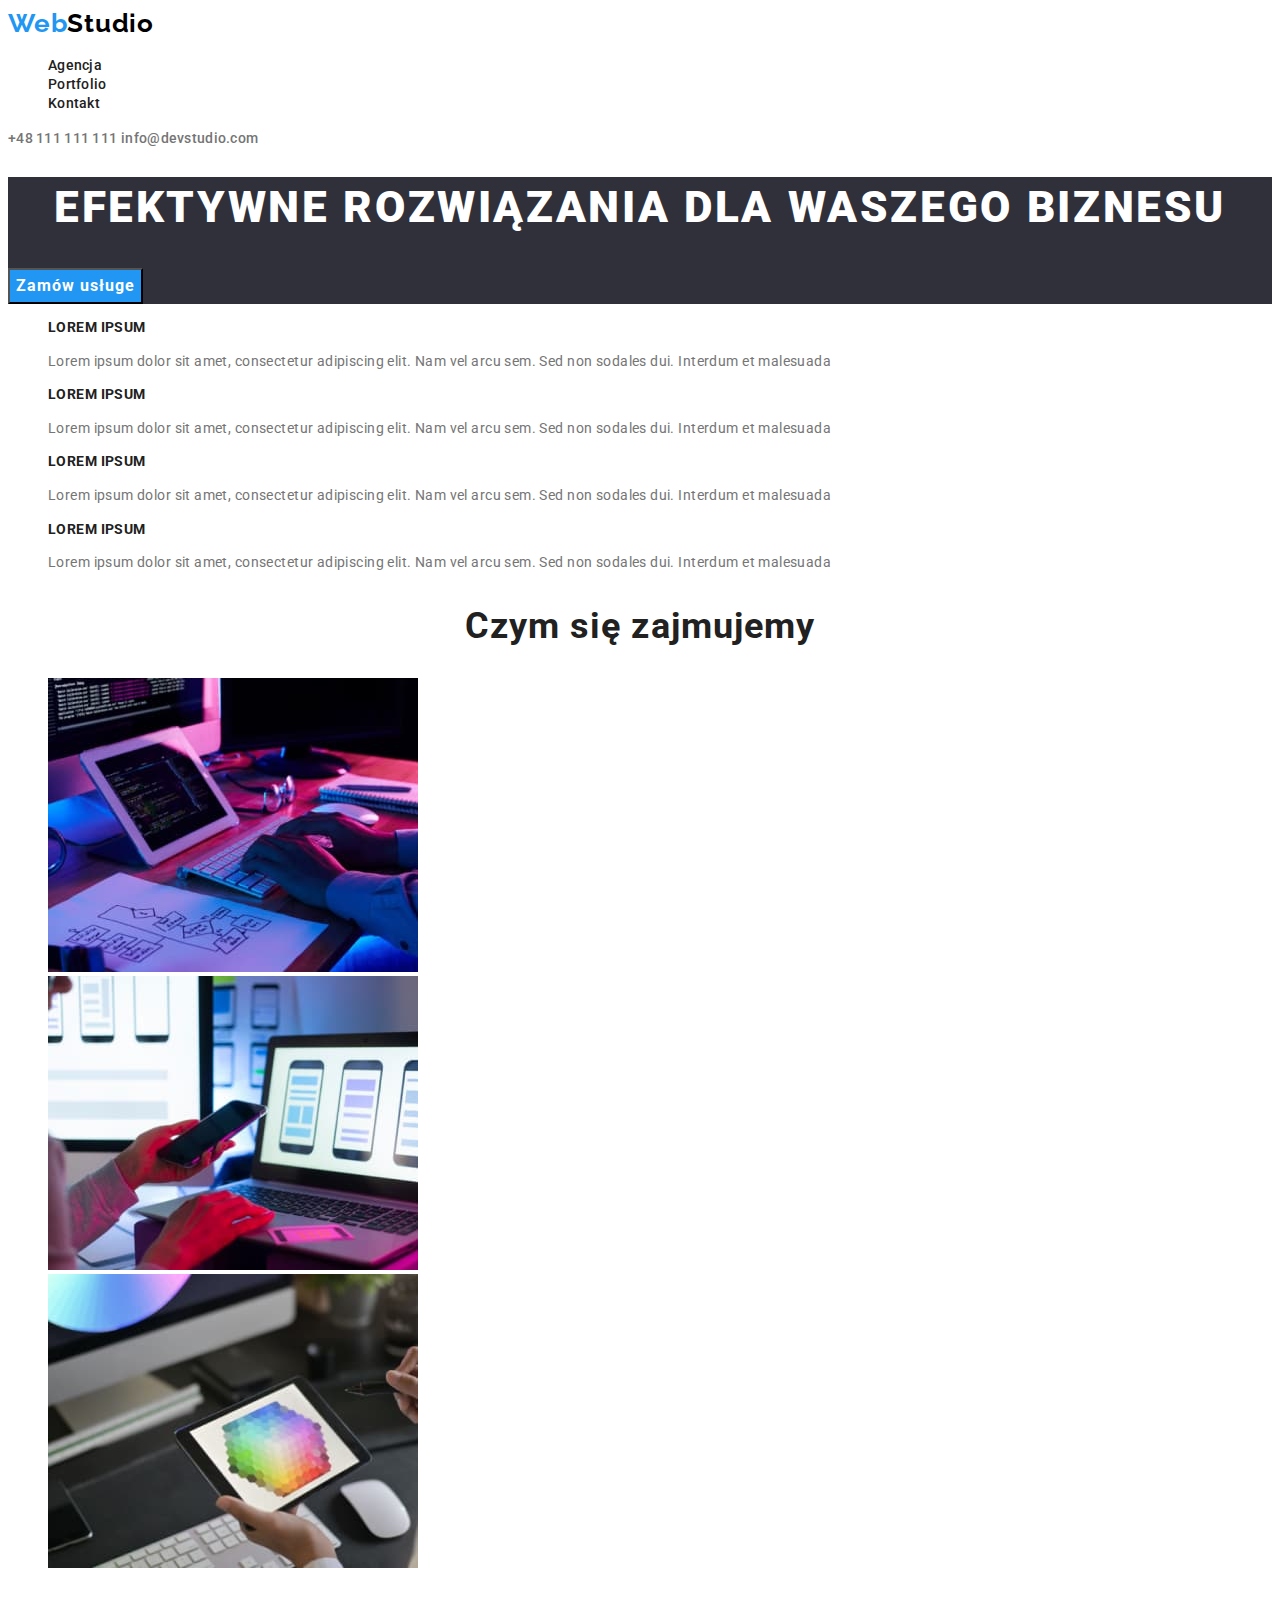
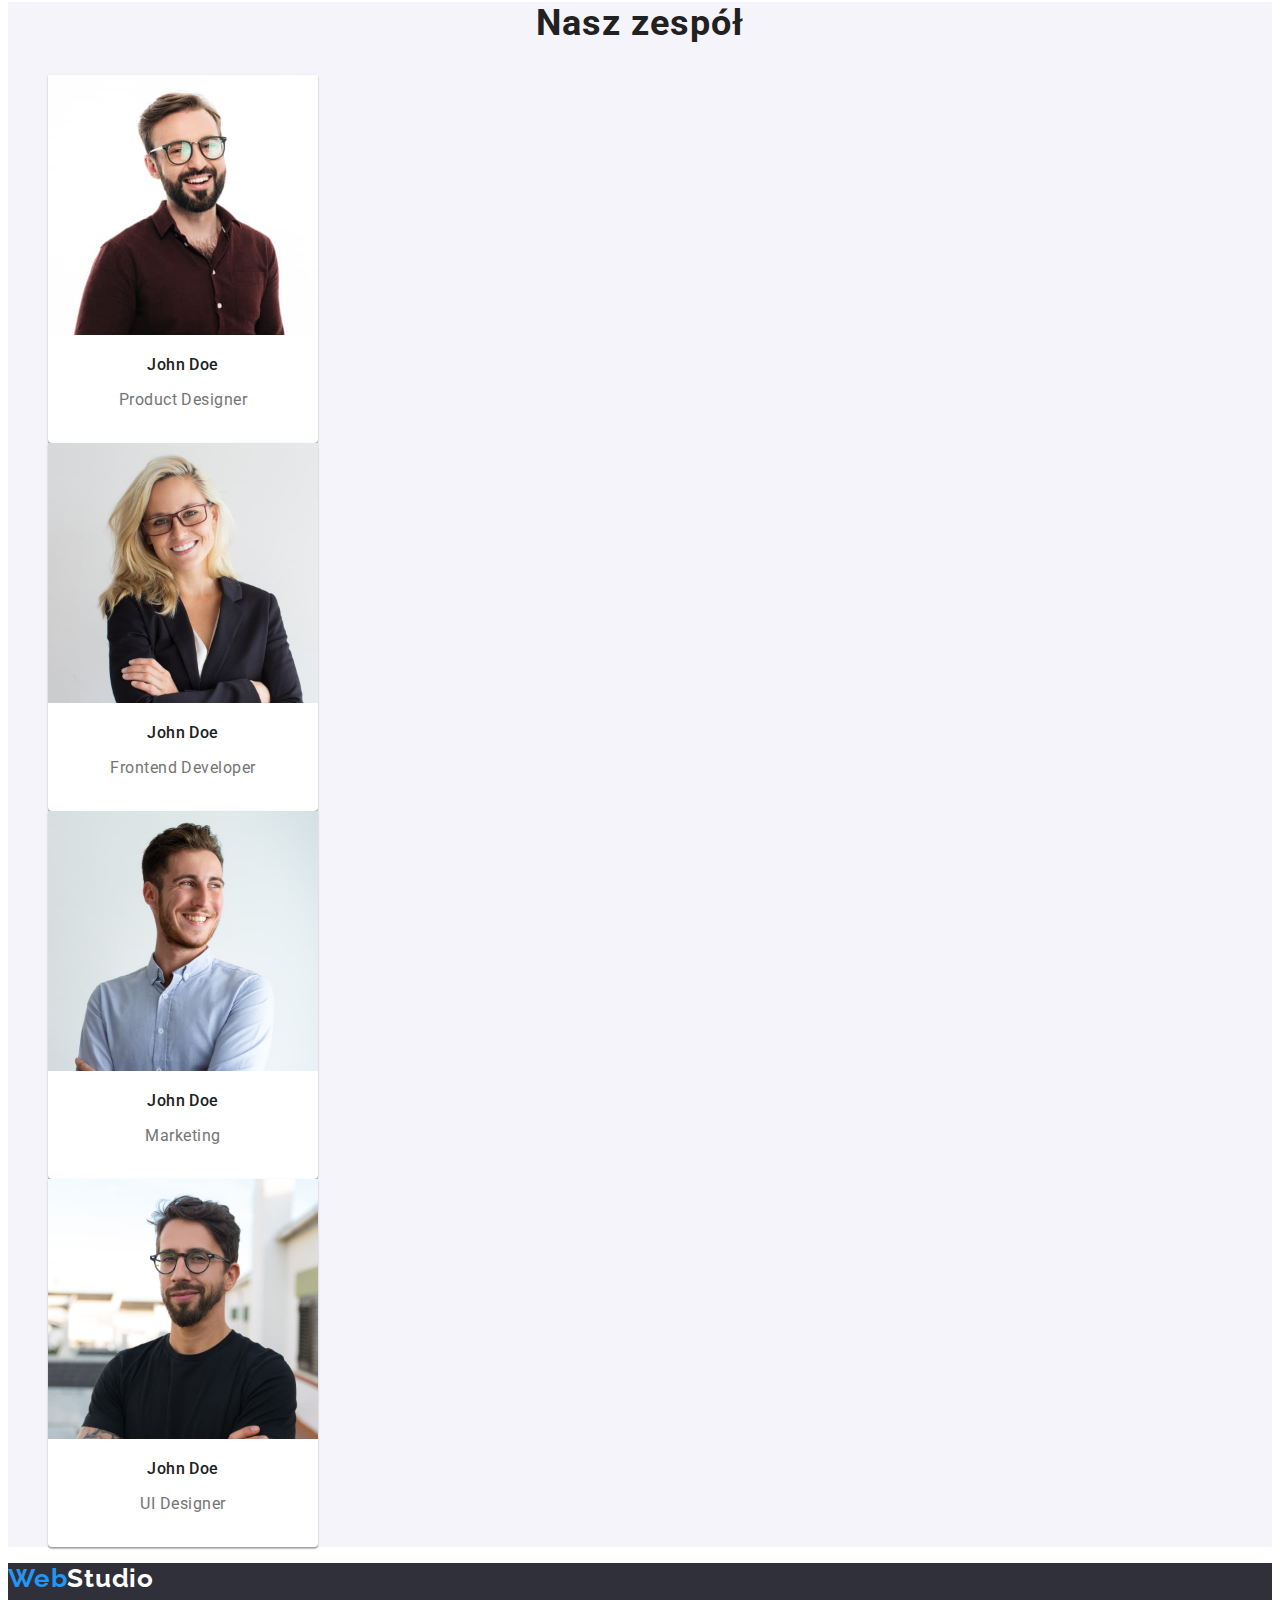
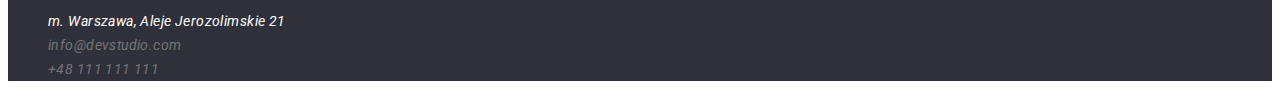
==== commit affaaa3b: "git add" ====
--- a/index.html
+++ b/index.html
@@ -16,16 +16,14 @@
   </head>
 
   <body>
-    <a href="./portfolio.html">portfolio</a>
     <header>
-      <a href="./index.html"
-        ><span class="logo-web">Web</span
-        ><span class="logo-studio">Studio</span></a
+      <a href="./index.html" class="logo-web"
+        >Web<span class="logo-studio">Studio</span></a
       >
       <nav>
         <ul>
           <li><a class="header-link" href="./index.html">Agencja</a></li>
-          <li><a class="header-link" href="./index.html">Portfolio</a></li>
+          <li><a class="header-link" href="./portfolio.html">Portfolio</a></li>
           <li><a class="header-link" href="./index.html">Kontakt</a></li>
         </ul>
       </nav>
@@ -38,7 +36,7 @@
     </header>
 
     <main>
-      <section>
+      <section class="webstudio-section">
         <h1 class="webstudio-h1">EFEKTYWNE ROZWIĄZANIA DLA WASZEGO BIZNESU</h1>
         <button class="button-webstudio" type="button">Zamów usługe</button>
       </section>
@@ -104,10 +102,10 @@
           </li>
         </ul>
       </section>
-      <section>
+      <section class="our-team-section">
         <h2 class="out-team-h2">Nasz zespół</h2>
         <ul>
-          <li>
+          <li class="our-team-frame">
             <img
               src="./images/img(1).jpg"
               alt="smiling man"
@@ -117,7 +115,7 @@
             <h3 class="photo-name">John Doe</h3>
             <p class="work-position">Product Designer</p>
           </li>
-          <li>
+          <li class="our-team-frame">
             <img
               src="./images/img(2).jpg"
               alt="blond woman smiling"
@@ -127,7 +125,7 @@
             <h3 class="photo-name">John Doe</h3>
             <p class="work-position">Frontend Developer</p>
           </li>
-          <li>
+          <li class="our-team-frame">
             <img
               src="./images/img(3).jpg"
               alt="smiling man"
@@ -137,7 +135,7 @@
             <h3 class="photo-name">John Doe</h3>
             <p class="work-position">Marketing</p>
           </li>
-          <li>
+          <li class="our-team-frame">
             <img
               src="./images/img(4).jpg"
               alt="man with glasses"
@@ -152,9 +150,9 @@
     </main>
 
     <footer>
-      <a href="./index.html"><span class="logo-web">Web</span
-        ><span class="logo-studio">Studio</span></a
-      ></a>
+      <a href="./index.html" class="logo-web"
+        >Web<span class="logo-footer">Studio</span></a
+      >
       <address>
         <ul>
           <li>
--- a/css/styles.css
+++ b/css/styles.css
@@ -8,11 +8,16 @@
   text-decoration: none;
 }
 
+ul {
+  list-style-type: none;
+}
+
 .header-link {
   color: #212121;
   font-weight: 500;
-  font-size: 14;
+  font-size: 14px;
   line-height: 1.1;
+  letter-spacing: 0.02em;
 }
 
 .header-link:hover,
@@ -22,9 +27,10 @@
 
 .header-contact {
   color: #757575;
-  font-size: 14;
+  font-size: 14px;
   line-height: 1.1;
   font-weight: 500;
+  letter-spacing: 0.02em;
 }
 
 .header-contact:hover,
@@ -34,11 +40,14 @@
 
 .button-link {
   cursor: pointer;
-  background: F5F4FA;
-  color: #212121;
-  font-size: 16;
+  font-weight: 500;
+  font-size: 16px;
   line-height: 1.6;
-  font-weight: 500;
+  letter-spacing: 0.03em;
+  background: #f5f4fa;
+  border-radius: 4px;
+  color: #212121;
+  border: #f5f4fa;
 }
 
 .button-link:hover,
@@ -48,24 +57,26 @@
 
 .h3-portfolio {
   color: #212121;
-  font-size: 18;
+  font-size: 18px;
   line-height: 2;
   font-weight: 700;
+  letter-spacing: 0.06em;
 }
 
 .paragraph-portfolio {
   color: #757575;
-  font-size: 16;
+  font-size: 16px;
   line-height: 1.9;
   font-weight: 400;
+  letter-spacing: 0.03em;
 }
 
 .footer-link {
-  background: #2f303a;
-  color: #ffffff;
-  font-size: 14;
+  color: #ffffff;
+  font-size: 14px;
   line-height: 1.7;
   font-weight: 400;
+  letter-spacing: 0.03em;
 }
 
 .footer-link:hover,
@@ -75,10 +86,10 @@
 
 .footer-link2 {
   color: #757575;
-  background: #2f303a;
-  font-size: 14;
+  font-size: 14px;
   line-height: 1.7;
   font-weight: 400;
+  letter-spacing: 0.03em;
 }
 
 .footer-link2:hover,
@@ -87,76 +98,131 @@
 }
 
 .button-webstudio {
+  font-family: "Roboto";
   background: #2196f3;
   color: #ffffff;
-  font-size: 16;
+  font-size: 16px;
   line-height: 1.9;
   font-weight: 700;
   cursor: pointer;
+  /* identical to box height, or 188% */
+  display: flex;
+  align-items: center;
+  text-align: center;
+  letter-spacing: 0.06em;
 }
 
 .logo-studio {
+  color: #000000;
+}
+
+.logo-footer {
+  color: #ffffff;
+}
+
+.logo-web {
+  color: #2196f3;
   font-family: Raleway;
-  font-size: 26;
-  line-height: 1.2;
-  font-weight: 700;
-  color: #000000;
-}
-
-.logo-web {
-  color: #2196f3;
-  font-family: Raleway;
-  font-size: 26;
-  line-height: 1.2;
-  font-weight: 700;
+  font-size: 26px;
+  line-height: 1.2;
+  font-weight: 700;
+  letter-spacing: 0.03em;
 }
 
 .webstudio-h1 {
-  color: #ffffff;
-  background: #2f303a;
-  font-size: 44;
+  font-size: 44px;
   line-height: 1.4;
   font-weight: 900;
+  /* or 136% */
+  text-align: center;
+  letter-spacing: 0.06em;
+  text-transform: uppercase;
+  color: #ffffff;
+}
+
+.webstudio-section {
+  background: #2f303a;
 }
 
 .lorem-h2 {
   color: #212121;
-  font-size: 14;
+  font-size: 14px;
   line-height: 1.1;
   font-weight: 700;
+  letter-spacing: 0.03em;
+  text-transform: uppercase;
 }
 
 .paragraph-lorem {
   color: #757575;
-  font-size: 14;
+  font-size: 14px;
   line-height: 1.7;
   font-weight: 400;
+  letter-spacing: 0.03em;
 }
 
 .our-job-h2 {
   color: #212121;
-  font-size: 36;
-  line-height: 1.2;
-  font-weight: 700;
+  font-size: 36px;
+  line-height: 1.2;
+  font-weight: 700;
+  text-align: center;
+  letter-spacing: 0.03em;
 }
 
 .out-team-h2 {
   color: #212121;
-  font-size: 36;
-  line-height: 1.2;
-  font-weight: 700;
+  font-size: 36px;
+  line-height: 1.2;
+  font-weight: 700;
+  text-align: center;
+  letter-spacing: 0.03em;
+}
+
+.our-team-section {
+  background: #f5f4fa;
+}
+
+.our-team-frame {
+  width: 270px;
+  height: 368px;
+  left: 215px;
+  top: 1635px;
+  background: #ffffff;
+  /* material shadow v1 */
+  box-shadow: 0px 1px 3px rgba(0, 0, 0, 0.12), 0px 1px 1px rgba(0, 0, 0, 0.14),
+    0px 2px 1px rgba(0, 0, 0, 0.2);
+  border-radius: 0px 0px 4px 4px;
 }
 
 .photo-name {
   color: #212121;
-  font-size: 16;
-  line-height: 1.2;
-  font-weight: 500;
+  font-size: 16px;
+  line-height: 1.2;
+  font-weight: 500;
+  text-align: center;
+  letter-spacing: 0.03em;
 }
 
 .work-position {
   color: #757575;
-  font-size: 16;
-  line-height: 1.2;
-  font-weight: 400;
-}
+  font-size: 16px;
+  line-height: 1.2;
+  font-weight: 400;
+  text-align: center;
+  letter-spacing: 0.03em;
+}
+
+footer {
+  background: #2f303a;
+}
+
+.portfolio-frame {
+  width: 370px;
+  height: 404px;
+  left: 215px;
+  top: 262px;
+  box-sizing: border-box;
+  background: #ffffff;
+  border: 1px solid #eeeeee;
+}
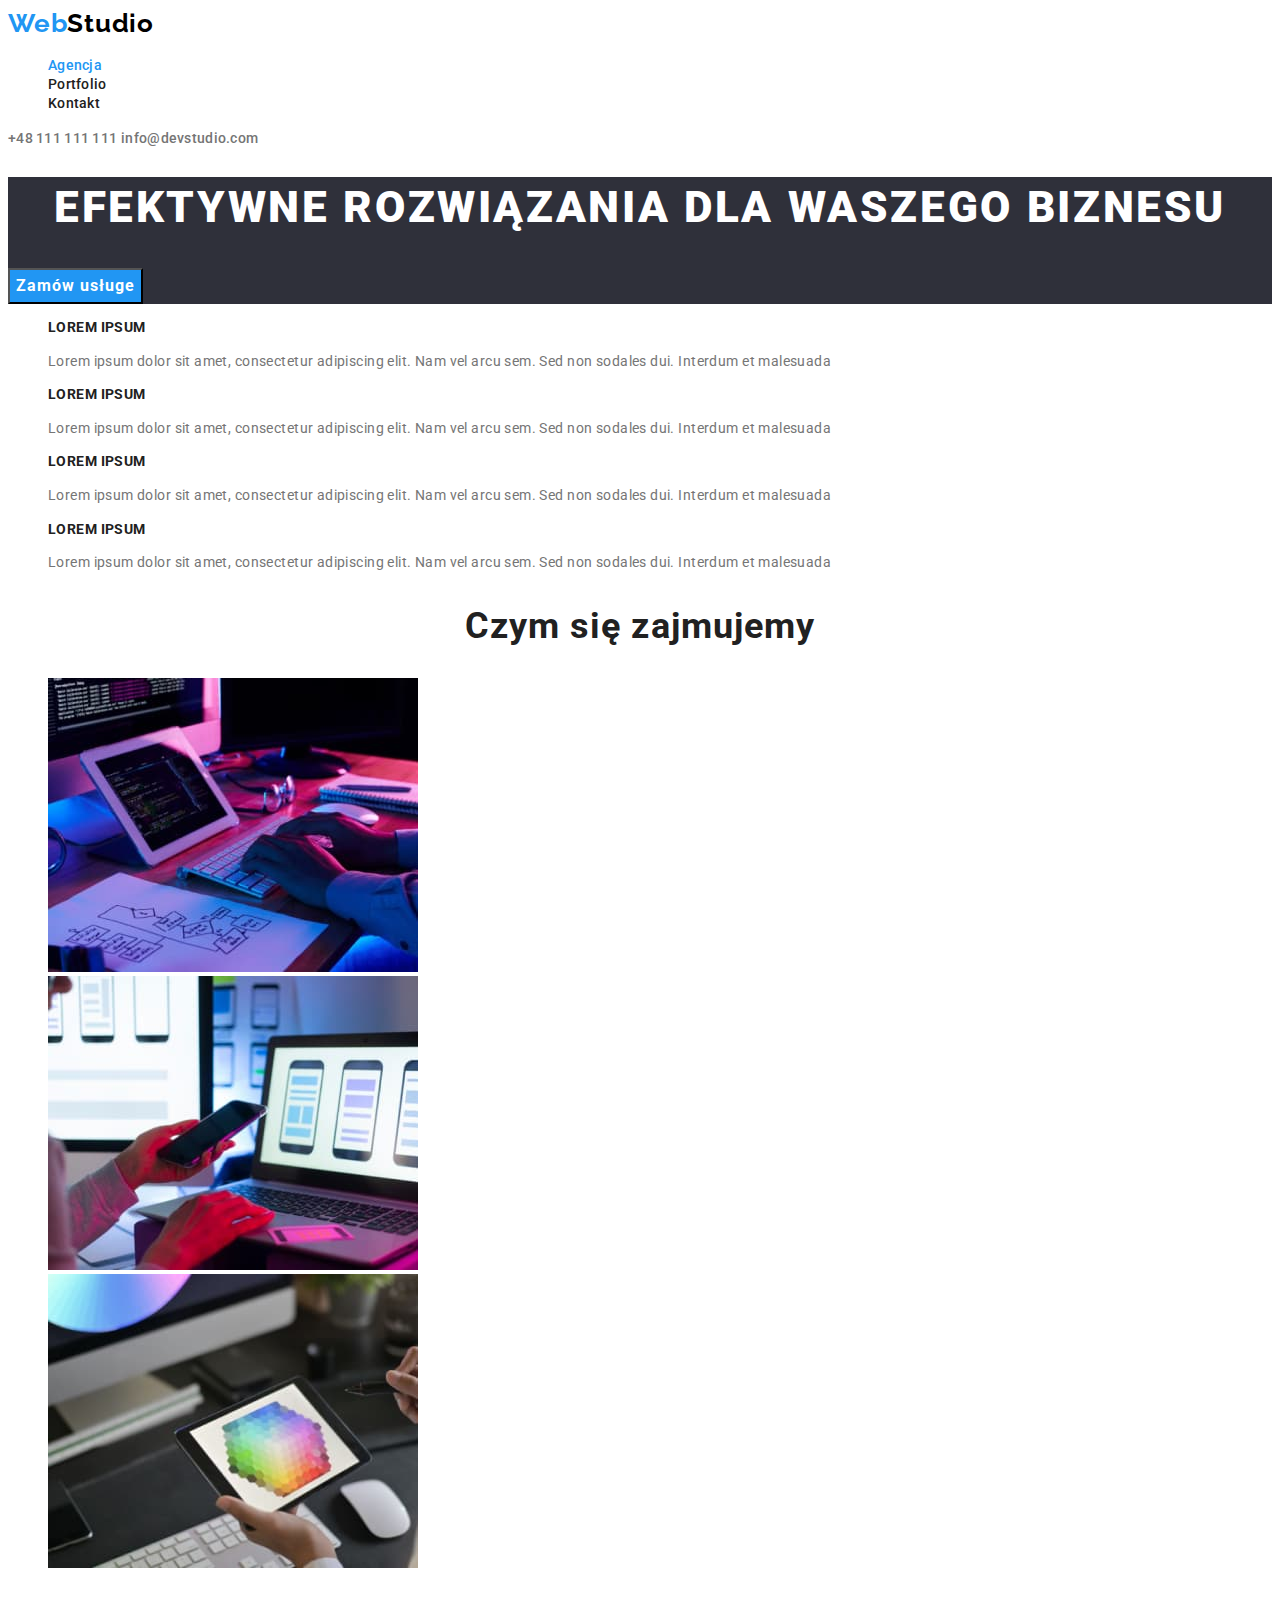
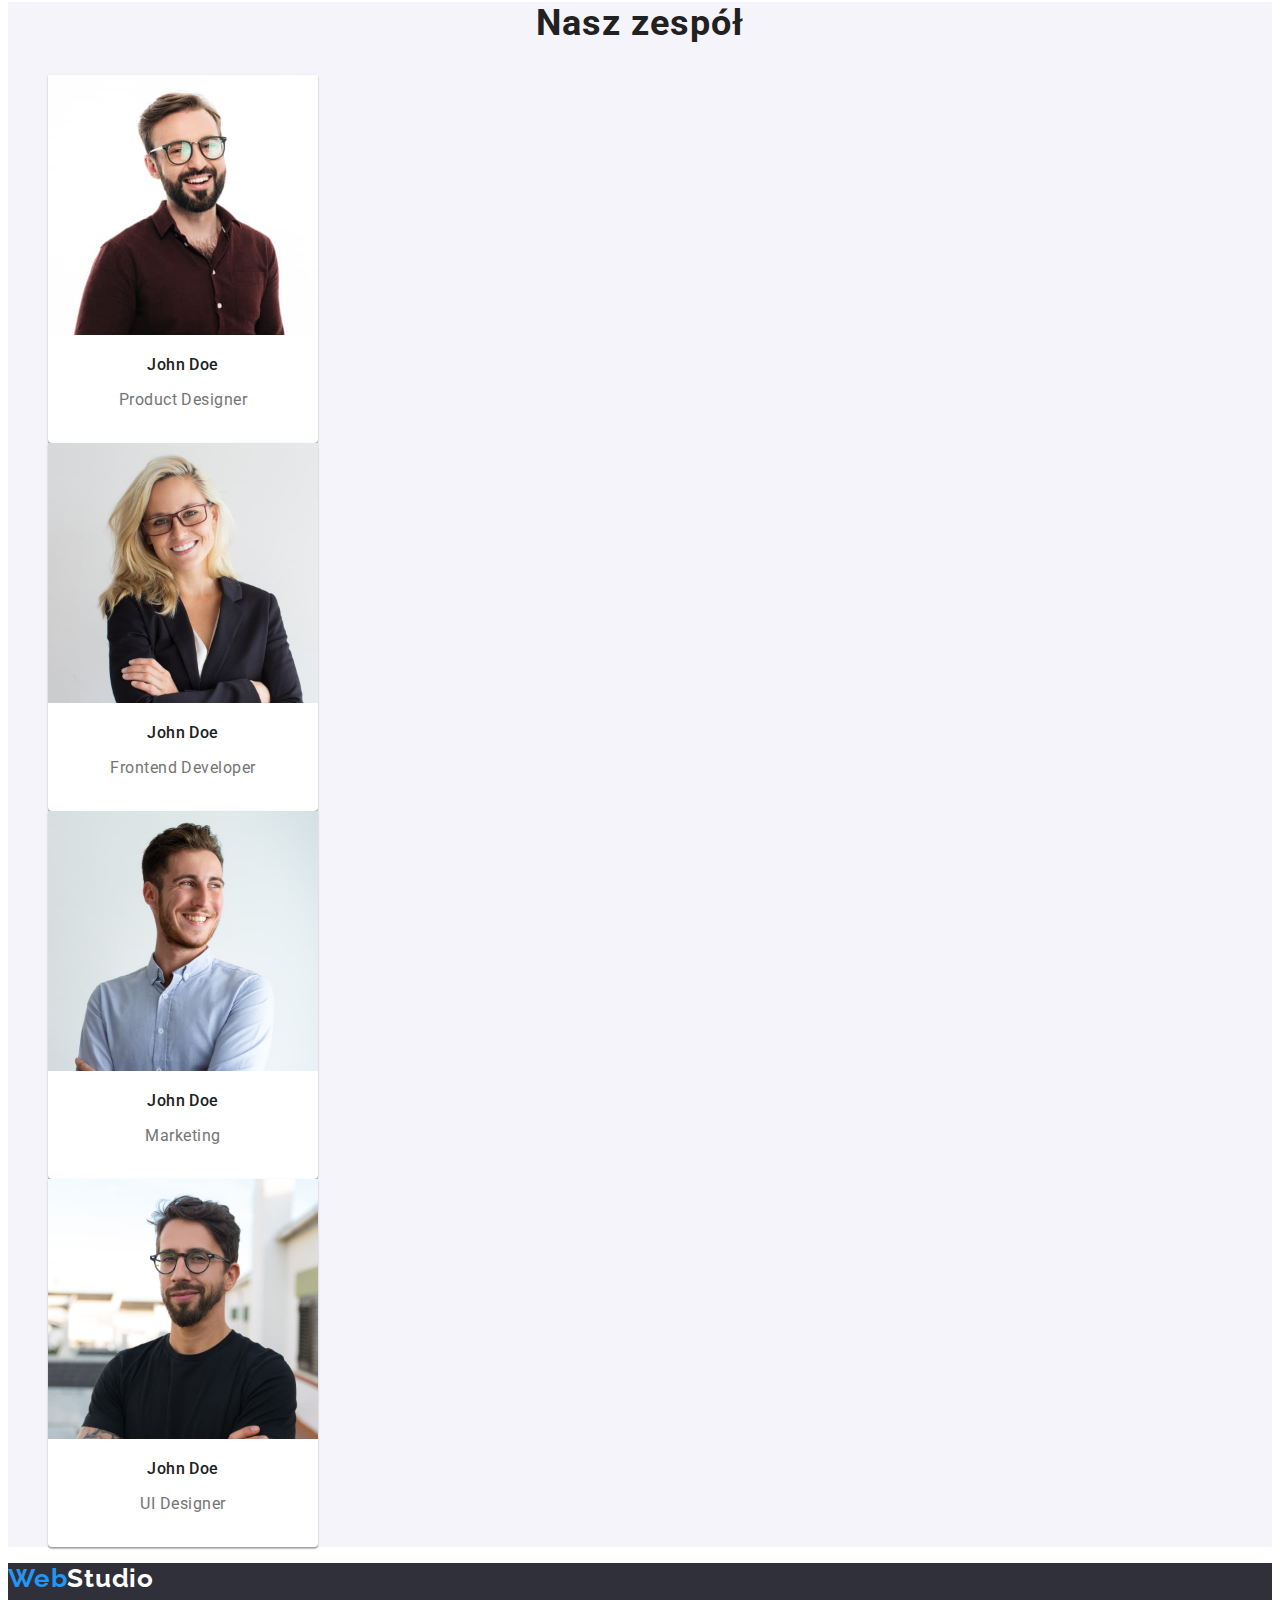
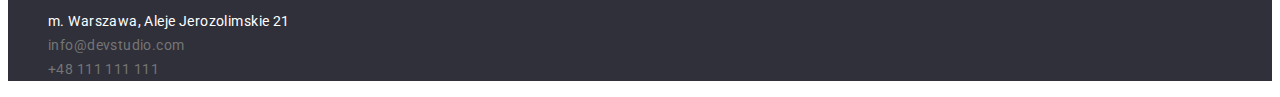
==== commit 375fdb14: "git add" ====
--- a/index.html
+++ b/index.html
@@ -22,7 +22,9 @@
       >
       <nav>
         <ul>
-          <li><a class="header-link" href="./index.html">Agencja</a></li>
+          <li>
+            <a class="header-link current" href="./index.html">Agencja</a>
+          </li>
           <li><a class="header-link" href="./portfolio.html">Portfolio</a></li>
           <li><a class="header-link" href="./index.html">Kontakt</a></li>
         </ul>
--- a/css/styles.css
+++ b/css/styles.css
@@ -1,7 +1,22 @@
+:root {
+  --font-primary: "Roboto", sans-serif;
+  --font-secondary: "Raleway", sans-serif;
+  --color-primary: #212121;
+  --color-secondary: #757575;
+  --color-light: #ffffff;
+  --color-hover: #2196f3;
+  --background-color: #f5f4fa;
+}
+
 body {
-  font-family: "Roboto", sans-serif;
-  background: #ffffff;
-  color: #212121;
+  font-family: var(--font-primary);
+  background: var(--color-light);
+  font-style: normal;
+  color: var(--color-primary);
+}
+
+address {
+  font-style: normal;
 }
 
 a {
@@ -20,6 +35,10 @@
   letter-spacing: 0.02em;
 }
 
+.current {
+  color: #2196f3;
+}
+
 .header-link:hover,
 .header-link:focus {
   color: #2196f3;
@@ -48,11 +67,13 @@
   border-radius: 4px;
   color: #212121;
   border: #f5f4fa;
+  font-family: inherit;
 }
 
 .button-link:hover,
 .button-link:focus {
-  color: #2196f3;
+  background-color: #2196f3;
+  color: #ffffff;
 }
 
 .h3-portfolio {
